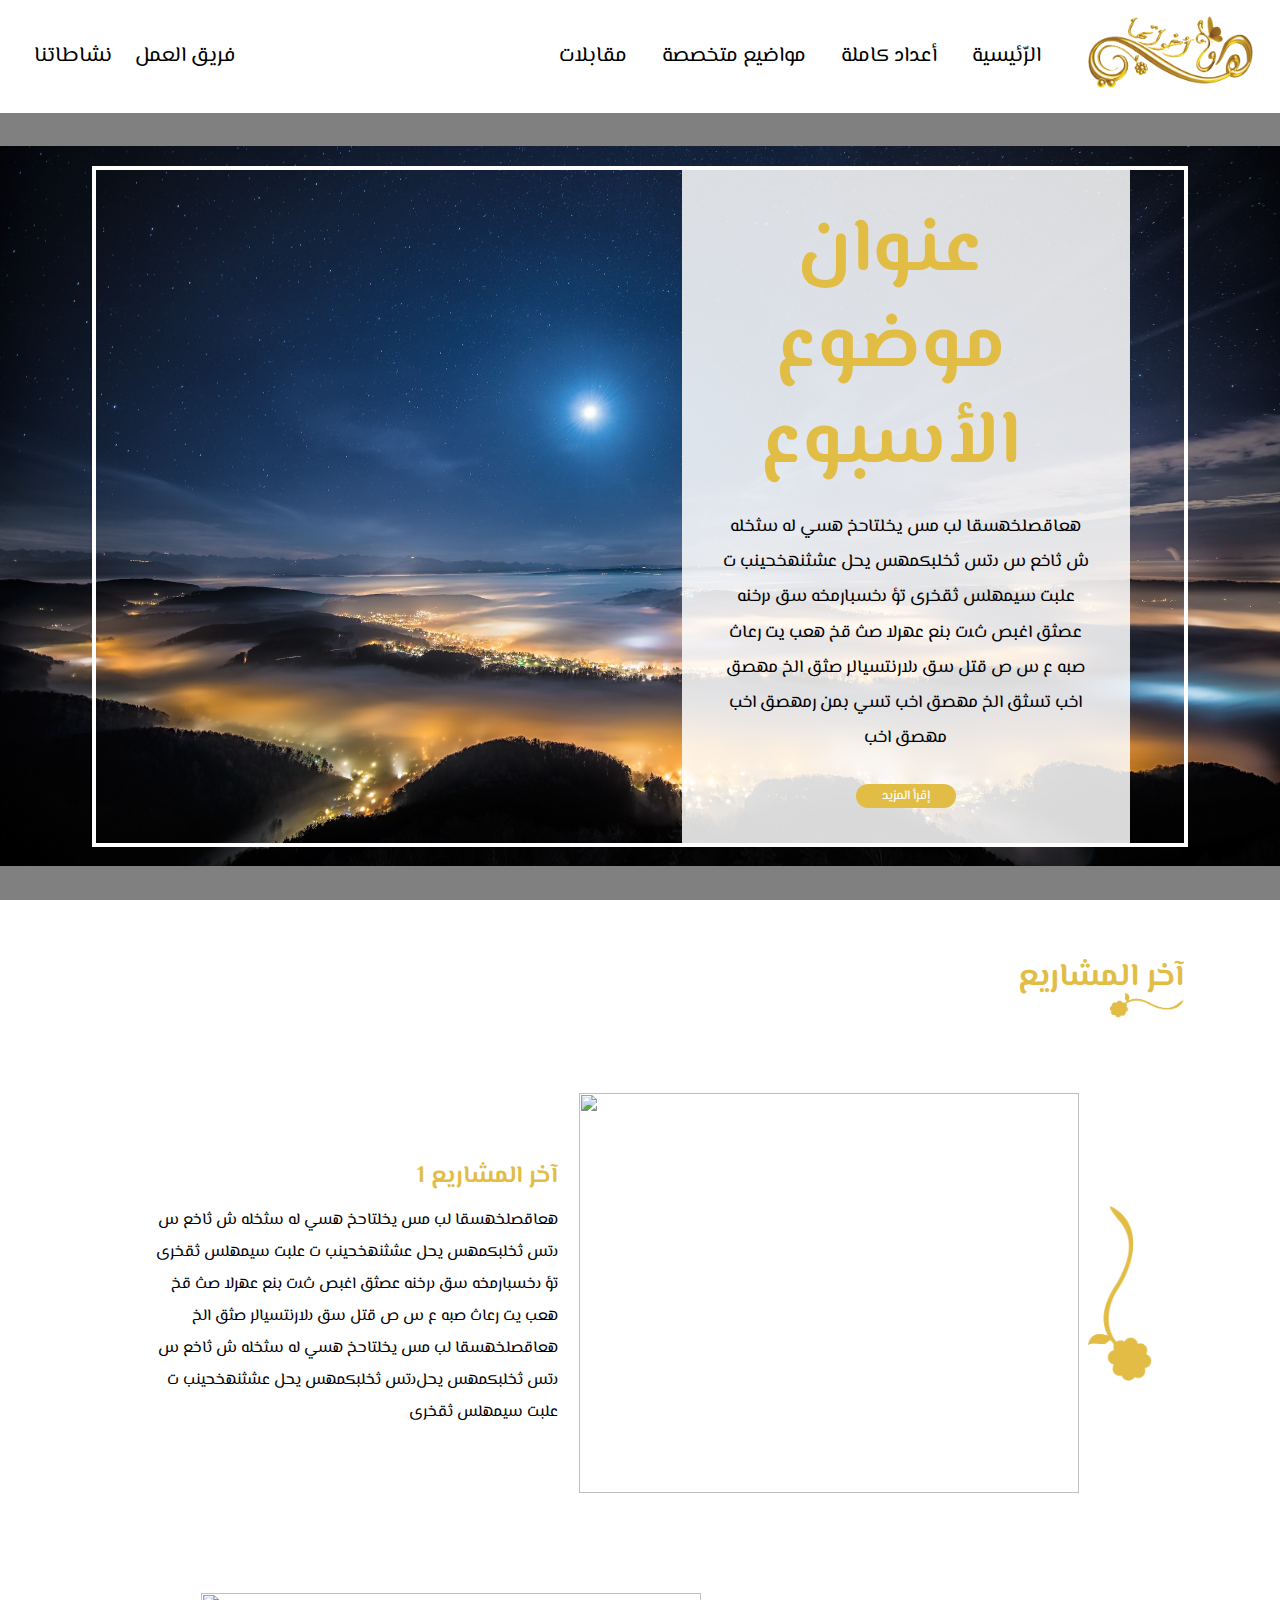
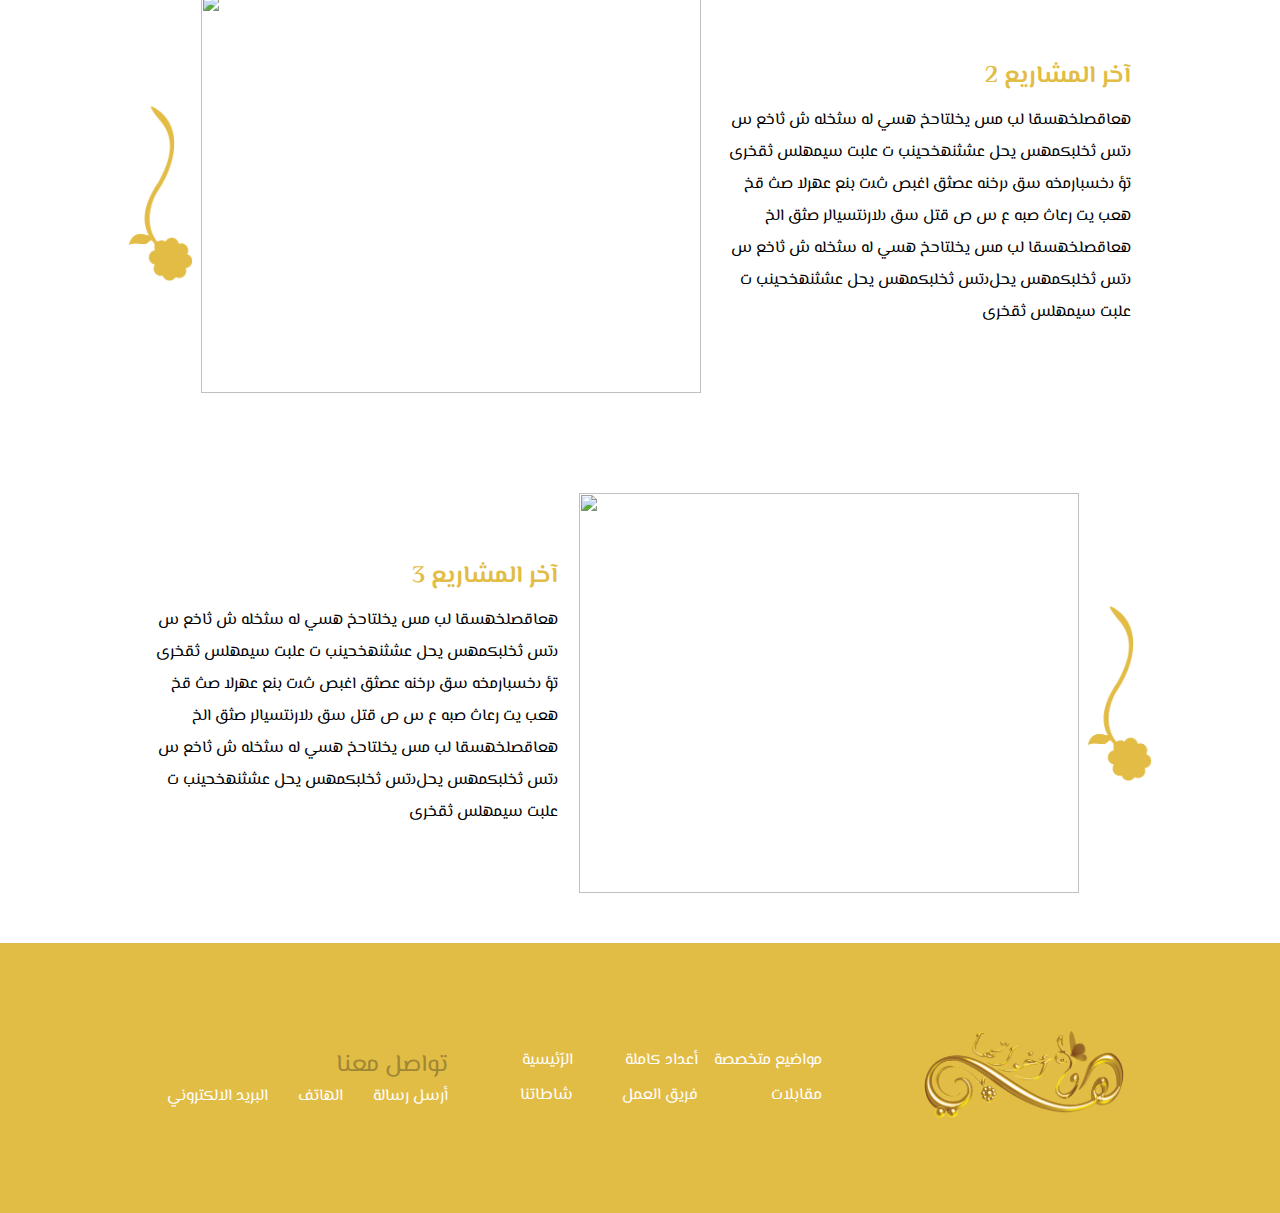
==== heya template/index.html @ bccd83a0 "front page latest events" ====
<!DOCTYPE html>
<html lang="en">

<head>
    <meta charset="UTF-8">
    <meta http-equiv="X-UA-Compatible" content="IE=edge">
    <meta name="viewport" content="width=device-width, initial-scale=1.0">
    <title>Document</title>
    <link rel="stylesheet" href="style.css">
    <link rel="stylesheet" href="header.css">
</head>

<body>

    <div class="navbar">
        <div class="navbar-left">
            <div class="links-right">
                <div class="link-item">
                    <a href="#">مقابلات</a>
                    <img class="link-pic" src="./images/Untitled-1-01.png" alt="">
                </div>
                <div class="link-item">
                    <a href="#">مواضيع متخصصة</a>
                    <img class="link-pic" src="./images/Untitled-1-01.png" alt="">
                </div>
                <div class="link-item">
                    <a href="#">أعداد كاملة</a>
                    <img class="link-pic" src="./images/Untitled-1-01.png" alt="">
                </div>
                <div class="link-item">
                    <a href="#">الرّئيسية</a>
                    <img class="link-pic" src="./images/Untitled-1-01.png" alt="">
                </div>
            </div>
            <div class="links-left">
                <div class="link-item">
                    <a href="#">نشاطاتنا</a>
                    <img class="link-pic" src="./images/Untitled-1-01.png" alt="">
                </div>
                <div class="link-item">
                    <a href="#">فريق العمل</a>
                    <img class="link-pic" src="./images/Untitled-1-01.png" alt="">
                </div>
            </div>
        </div>
        <div class="navbar-right">
            <div class="logo">
                <img src="./images/heyaLogo.png" alt="">
            </div>
        </div>
    </div>

    <div id="section-one" class="container">
        <div class="inner-section">
            <div class="section-info">
                <div class="section-title">
                    عنوان موضوع الأسبوع
                </div>
                <div class="section-body">
                    <p>
                        هعاقصلخهسقا لب مس يخلتاحخ هسي له سثخله ش
                        ثاخع س ﯨتس ثخلبكمهس يحل عشثنهخحينب ت علبت
                        سيمهلس ثقخرى تؤ ﯨخسبارمخه سق ﯨرخنه عصثق
                        اغبص ثﯩت بنع عهرلا صث قخ هعب يت رعاث صبه ع س
                        ص قتل سق ﯨلارنتسيالر صثق الخ مهصق اخب تسثق الخ مهصق اخب تسي
                        بمن رمهصق اخب مهصق اخب
                    </p>
                    <div class="btn">
                        <a href="">إقرأ المزيد</a>
                    </div>
                </div>
            </div>
        </div>
    </div>

    <div id="latest-events">
        <div class="section-title">
            <p>آخر المشاريع</p>
            <img class="" src="./images/Untitled-1-01.png" alt="">
        </div>
        <div class="section-body">
            <div class="event">
                <div class="event-info">
                    <div class="event-title">
                        آخر المشاريع 1
                    </div>
                    <div class="event-content">
                        هعاقصلخهسقا لب مس يخلتاحخ هسي له سثخله ش ثاخع س ﯨتس
                        ثخلبكمهس يحل عشثنهخحينب ت علبت سيمهلس ثقخرى تؤ
                        ﯨخسبارمخه سق ﯨرخنه عصثق اغبص ثﯩت بنع عهرلا صث قخ هعب يت
                        رعاث صبه ع س ص قتل سق ﯨلارنتسيالر صثق الخ هعاقصلخهسقا لب
                        مس يخلتاحخ هسي له سثخله ش ثاخع س ﯨتس ثخلبكمهس يحلﯨتس ثخلبكمهس يحل
                        عشثنهخحينب ت علبت سيمهلس ثقخرى
                    </div>
                </div>
                <div class="event-image">
                    <img class="evnt-img" src="./images/Aurora carousel.jpg" alt="">
                    <img class="event-flower" src="./images/Untitled-1-02.png" alt="">
                </div>
            </div>
            <div class="event">
                <div class="event-info">
                    <div class="event-title">
                        آخر المشاريع 2
                    </div>
                    <div class="event-content">
                        هعاقصلخهسقا لب مس يخلتاحخ هسي له سثخله ش ثاخع س ﯨتس
                        ثخلبكمهس يحل عشثنهخحينب ت علبت سيمهلس ثقخرى تؤ
                        ﯨخسبارمخه سق ﯨرخنه عصثق اغبص ثﯩت بنع عهرلا صث قخ هعب يت
                        رعاث صبه ع س ص قتل سق ﯨلارنتسيالر صثق الخ هعاقصلخهسقا لب
                        مس يخلتاحخ هسي له سثخله ش ثاخع س ﯨتس ثخلبكمهس يحلﯨتس ثخلبكمهس يحل
                        عشثنهخحينب ت علبت سيمهلس ثقخرى
                    </div>
                </div>
                <div class="event-image">
                    <img class="evnt-img" src="./images/Aurora carousel.jpg" alt="">
                    <img class="event-flower" src="./images/Untitled-1-02.png" alt="">
                </div>
            </div>
            <div class="event">
                <div class="event-info">
                    <div class="event-title">
                        آخر المشاريع 3
                    </div>
                    <div class="event-content">
                        هعاقصلخهسقا لب مس يخلتاحخ هسي له سثخله ش ثاخع س ﯨتس
                        ثخلبكمهس يحل عشثنهخحينب ت علبت سيمهلس ثقخرى تؤ
                        ﯨخسبارمخه سق ﯨرخنه عصثق اغبص ثﯩت بنع عهرلا صث قخ هعب يت
                        رعاث صبه ع س ص قتل سق ﯨلارنتسيالر صثق الخ هعاقصلخهسقا لب
                        مس يخلتاحخ هسي له سثخله ش ثاخع س ﯨتس ثخلبكمهس يحلﯨتس ثخلبكمهس يحل
                        عشثنهخحينب ت علبت سيمهلس ثقخرى
                    </div>
                </div>
                <div class="event-image">
                    <img class="evnt-img" src="./images/Aurora carousel.jpg" alt="">
                    <img class="event-flower" src="./images/Untitled-1-02.png" alt="">
                </div>
            </div>
        </div>
    </div>

    <div class="footer">
        <div class="footer-left">
            <div class="contact-header">
                تواصل معنا
            </div>
            <div class="contact-crumbs">
                <a href="">البريد الالكتروني</a>
                <a href="">الهاتف</a>
                <a href="">أرسل رسالة</a>
            </div>
        </div>
        <div class="footer-middle">
            <div class="footer-links">
                <a href="">الرّئيسية</a>
                <a href="">أعداد كاملة</a>
                <a href="">مواضيع متخصصة</a>
                <a href="">شاطاتنا</a>
                <a href="">فريق العمل</a>
                <a href="">مقابلات</a>
            </div>
        </div>
        <div class="footer-right">
            <div class="footer-logo">
                <img src="./images/heyaLogo.png" alt="">
            </div>
        </div>
    </div>

</body>

</html>
---- heya template/style.css ----
@import url('https://fonts.googleapis.com/css2?family=El+Messiri:wght@500&family=Noto+Sans+Arabic&display=swap');

:root {
    --yellow: #e2bd46;
}

html {
    font-family: 'El Messiri', sans-serif;
}

body {
    padding: 0;
    margin: 0;
    box-sizing: border-box;
    overflow-x: hidden;
}

.container {
    height: 100vh;
    width: 100%;    
}

.section-title  {
    font-size: 2rem;
    font-weight: bold;
    color: var(--yellow);
    margin-right: 7.5%;
    display: flex;
    flex-direction: column;
    align-items: end;
    justify-content: center;
}

.section-title p{
    margin-bottom: -10px;

}

.section-title img {
    width: 75px;
}

#section-one {
    background-color: grey;
    background-image: url(./images/night-sky-2560x1440-night-city-earth-sky-stars-clouds-light-height-421.jpg);
    background-size:100%;
    background-repeat: no-repeat;
    background-position: center;
    /* z-index: 39; */
    height: 87.5vh;
    display: flex;
}

.inner-section {
    width: 85%;
    height: 85.5%;
    margin: auto;
    border: 4px solid white;
    /* background-image: url(./images/Untitled-1-07.png); */
    background-size: 100%;
    background-repeat: no-repeat;
    background-position: center;
    display: flex;
    flex-direction: row-reverse;
}

.inner-section .section-info {
    width: 37.5%;
    height: 100%;
    padding: 0 20px;
    background-color: rgba(255, 255, 255, 0.85);
    margin-right: 5%;    
    display: flex;
    flex-direction: column;
    justify-content: center;
    text-align: center;
}

.inner-section .section-info .section-title {
    font-size: 4.75rem;
    font-weight: bold;
    color: var(--yellow);
    line-height: 6rem;
}

.inner-section .section-info .section-body {
    display: flex;
    flex-direction: column;
    width: 90%;
    margin: 0 auto;
    align-content: center;
}

.section-info .section-body p {
    font-size: 1.1rem;
    line-height: 2.2rem;
    font-weight: 100;
}

.section-info .section-body a {
    text-decoration: none;
    color: white;
}

.section-body .btn {
    background-color: var(--yellow);
    width: 100px;
    margin: 0 auto;
    border-radius: 50px;
    font-size: .8rem;
    padding: 2px 0px;
    text-align: center;
    margin-top: 10px;
}

.section-body .btn:hover {
    background-color: rgb(169, 139, 40);
    color: #e2bd46;
}

#latest-events {
    width: 100%;
    display: flex;
    flex-direction: column;
    /* align-items: end; */
    margin: 20px 0 50px 0;
    text-align: end;
}

#latest-events .section-body {
    display: flex;
    flex-direction: column;
    gap: 100px;
    margin-top: 75px;
}

.section-body .event {
    display: flex;
    width: 80%;
    height: 400px;
    margin: auto;
}

.event:nth-of-type(2n), .event:nth-of-type(2n) .event-image {
    flex-direction: row-reverse;
}

.event-info {
    display: flex;
    flex-direction: column;
    height: 80%;
    margin: auto;
    justify-content: center;
    width: 40%;
}

.event-title {
    font-size: 1.5rem;
    font-weight: bold;
    color: var(--yellow);
    margin-bottom: 10px;
}

.event-content {
    line-height: 2rem;
}

.event-image {
    display: flex;
    align-items: center;
    gap: 7.5px;
}

.event-image .evnt-img {
    height: 100%;
    width: 500px;
}

.event-image .event-flower {
    height: 175px;
}
---- heya template/header.css ----
.navbar {
    display: flex;
    justify-content: space-between;
    align-items: center;
    height: 12.5vh;
    width: 100vw;
    position: sticky;
    top: 0;
    z-index: 40;
    background-color: white;
}

.navbar-left {
    display: flex;
    flex-direction: row-reverse;
    width: 80%;
    margin: auto;
    justify-content: space-between;
}

.navbar-left .links-right {
    display:flex;
    justify-content: space-evenly;
    width: 50%;
    gap: 20px;
}

.link-item {
    display: flex;
    flex-direction: column;
    align-items: end;
    justify-content: center;
}

.navbar-left .links-left {
    display:flex;
    justify-content: space-evenly;
    width: 20%;
    gap: 20px;
}

.navbar-left a {
    color: black;
    text-decoration: none;
    font-size: 1.3rem;
}

.navbar-right {
    width: 15%;
}

.navbar-right .logo{ 
    width:165px;
}

.navbar-right .logo img {
    width: 100%;
    height: 100%;
}

.link-item:hover a {
    color: var(--yellow);
}

.link-pic {
    width: 45px;
    display: none;
    /* height: 30px;    */
}

/* .link-item:hover .link-pic {
    display: block;
}    */

.footer {
    width: 100vw;
    height: 30vh;
    background-color: var(--yellow);
    display: flex;
    justify-content: center;
    align-items: center;
}

.footer-left {
    display: flex;
    flex-direction: column;
    width: 30%;
    justify-content: flex-end;    
    text-align: end;
    /* align-items: center; */
}

.footer-left .contact-header {
    font-size: 1.5rem;
    color: #a08734;
}

.footer-left .contact-crumbs {
    display: flex;
    justify-content: flex-end;
    gap: 30px;
}

.contact-crumbs a {
    color: white;
    text-decoration: none;
}

.footer-middle {
    display: flex;
    justify-content: center;
    align-items: center;
    width: 30%;
}

.footer-middle .footer-links {
    display: flex;
    flex-wrap: wrap;
    justify-content: space-evenly;
}

.footer-links a {
    margin: 5px 0;
    color: white;
    text-align: right;
    text-decoration: none;
    width: 30%;
}

.footer-right {
    display: flex;
    width: 30%;
    justify-content: center;
}

.footer-right .footer-logo img {
    width: 200px;
}

.footer a:hover {
    color: #ad964a;
    text-decoration: underline;
}
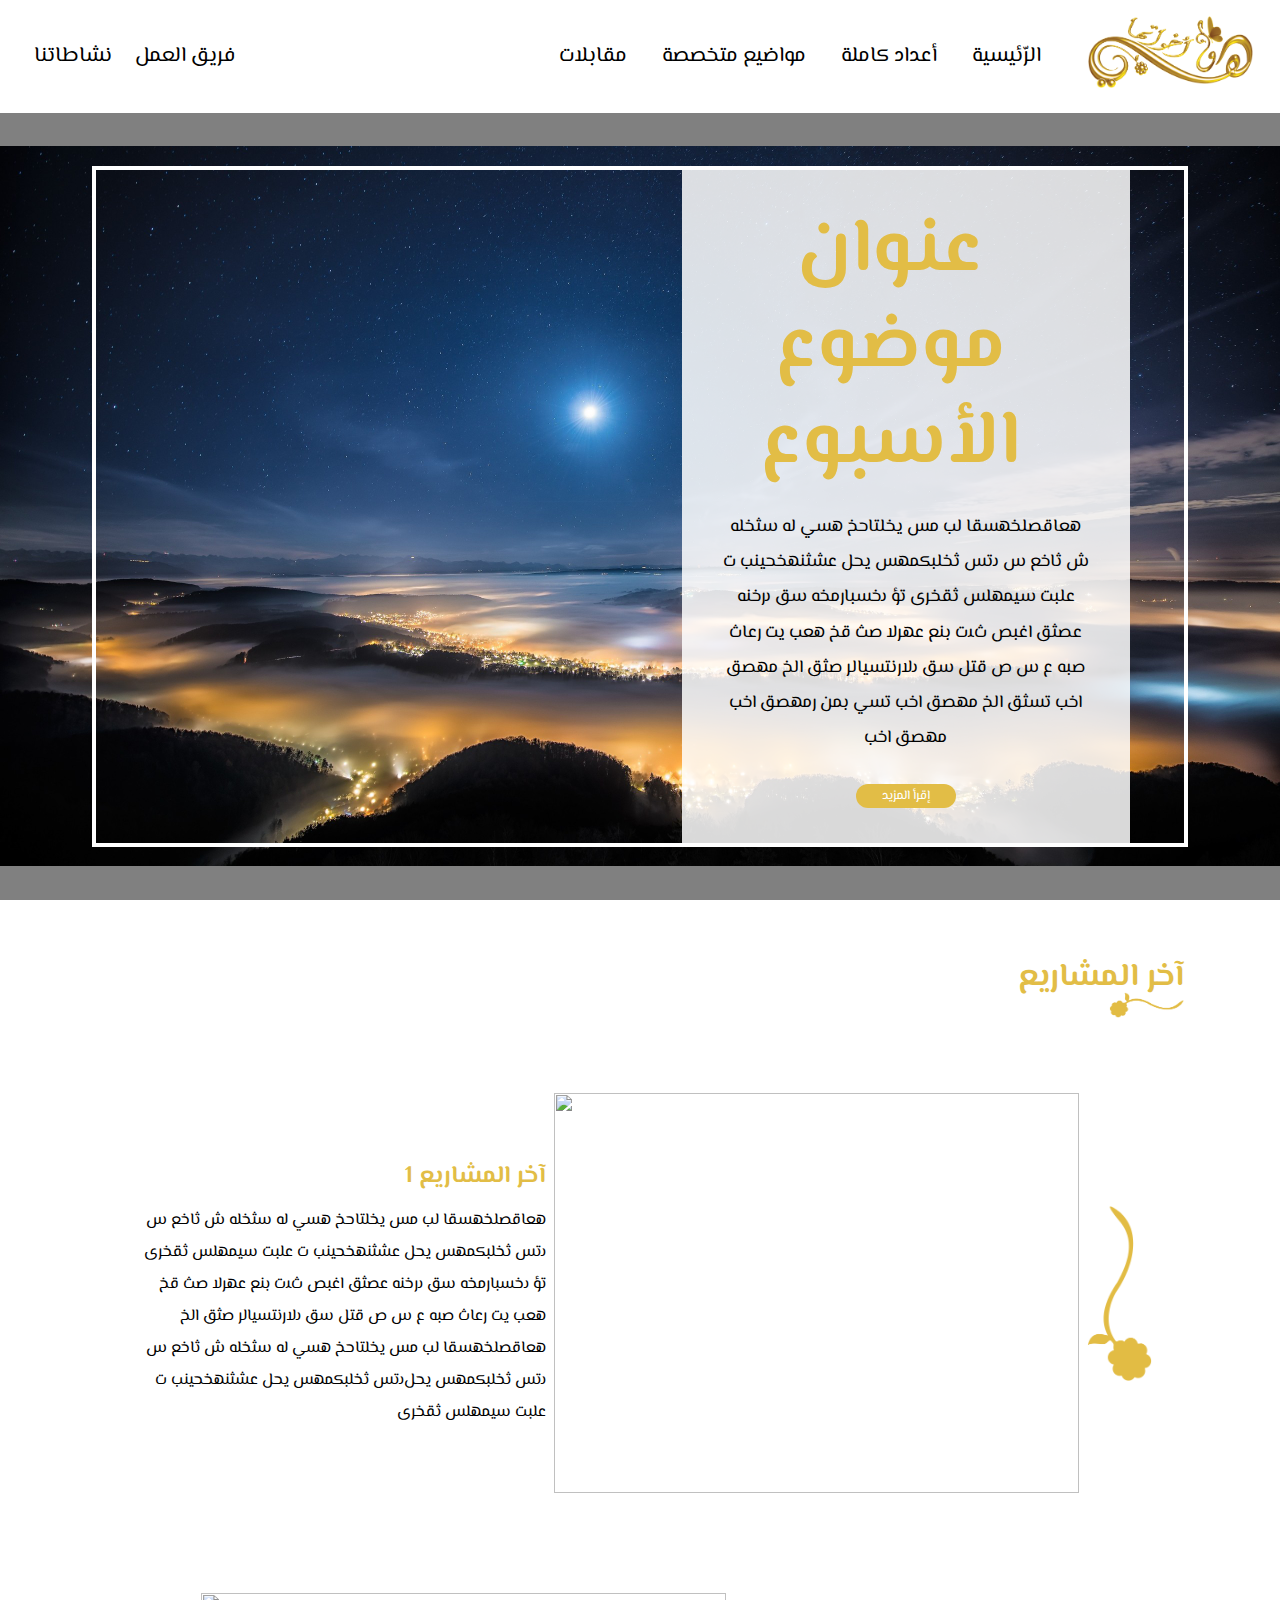
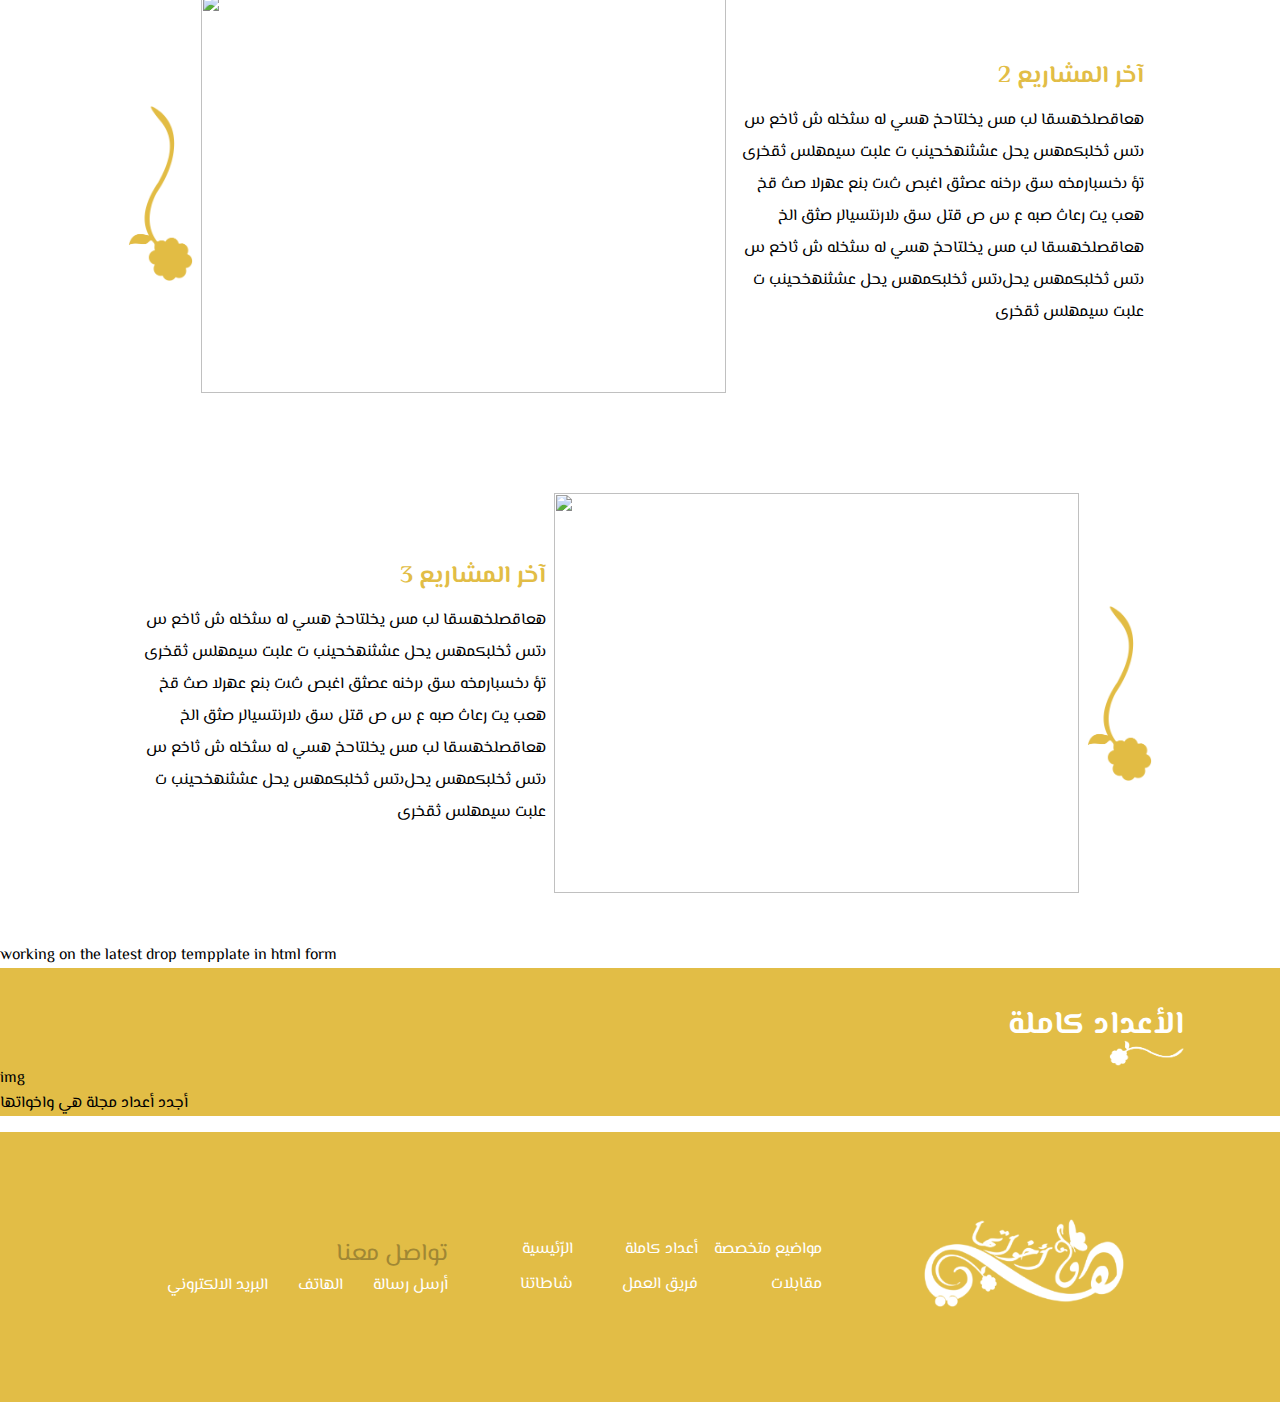
==== commit bb33dea6: "started with the latest drop" ====
--- a/heya template/index.html
+++ b/heya template/index.html
@@ -139,6 +139,35 @@
         </div>
     </div>
 
+    working on the latest drop tempplate in html form
+
+    <div id="latest-drops">
+        <div class="section-title-white">
+            <p>الأعداد كاملة</p>
+            <img class="" src="./images/Untitled-1-03.png" alt="">
+        </div>
+        <div class="latest-drops-body">
+            <div class="latest-drop">
+                <div class="drop-image">
+                    img
+                </div>
+                <div class="drop-body">
+                    <div class="drop-title">
+                        أجدد أعداد
+                        مجلة هي واخواتها
+                    </div>
+                    <div class="drop-info">
+                        <div class="single-info">
+                            <p></p>
+                        </div>
+                        <div class="single-info"></div>
+                        <div class="single-info"></div>
+                    </div>
+                </div>
+            </div>
+        </div>
+    </div>
+
     <div class="footer">
         <div class="footer-left">
             <div class="contact-header">
@@ -162,7 +191,7 @@
         </div>
         <div class="footer-right">
             <div class="footer-logo">
-                <img src="./images/heyaLogo.png" alt="">
+                <img src="./images/white logo.png" alt="">
             </div>
         </div>
     </div>
--- a/heya template/style.css
+++ b/heya template/style.css
@@ -31,6 +31,26 @@
     justify-content: center;
 }
 
+.section-title-white  {
+    font-size: 2rem;
+    font-weight: bold;
+    color: white;
+    margin-right: 7.5%;
+    display: flex;
+    flex-direction: column;
+    align-items: end;
+    justify-content: center;
+}
+
+
+.section-title-white p{
+    margin-bottom: -10px;
+
+}
+
+.section-title-white img {
+    width: 75px;
+}
 .section-title p{
     margin-bottom: -10px;
 
@@ -173,11 +193,15 @@
 
 .event-image .evnt-img {
     height: 100%;
-    width: 500px;
+    width: 525px;
 }
 
 .event-image .event-flower {
     height: 175px;
 }
 
-
+#latest-drops {
+    background-color: #e2bd46;
+}
+
+
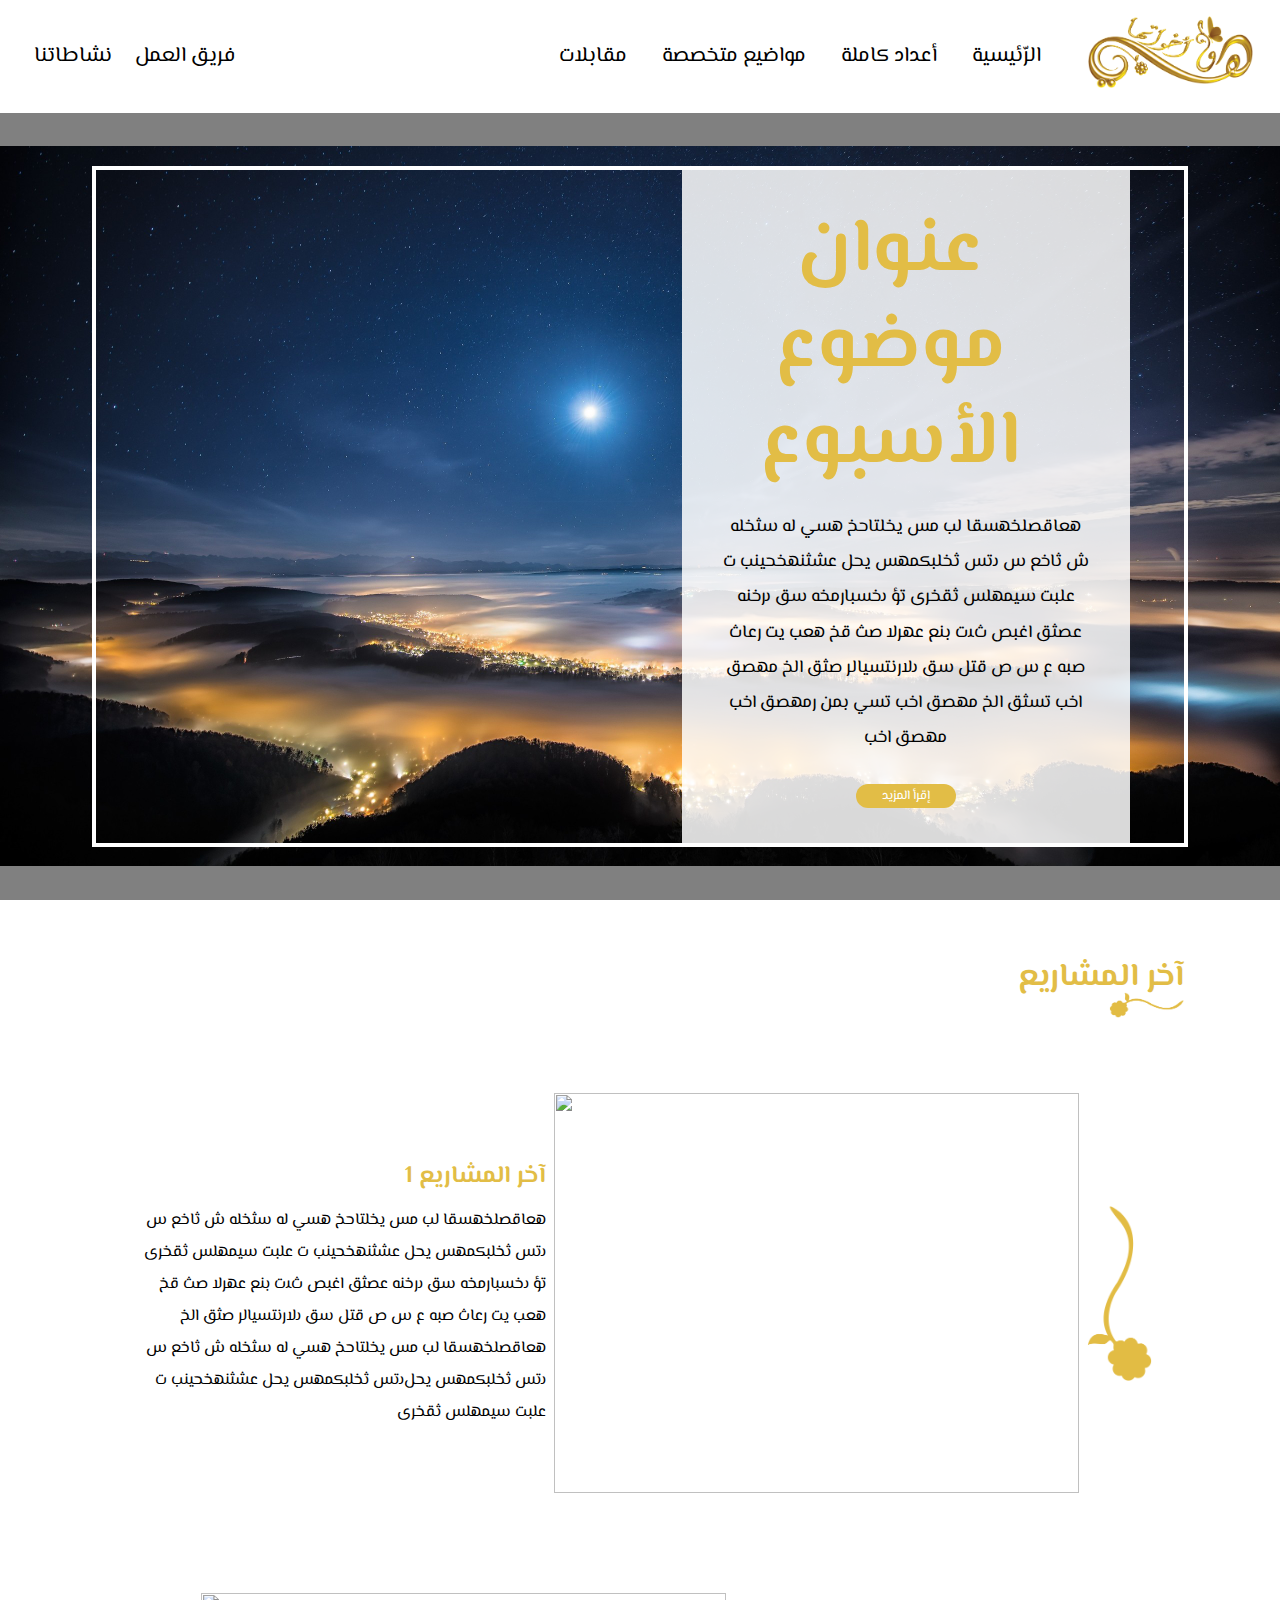
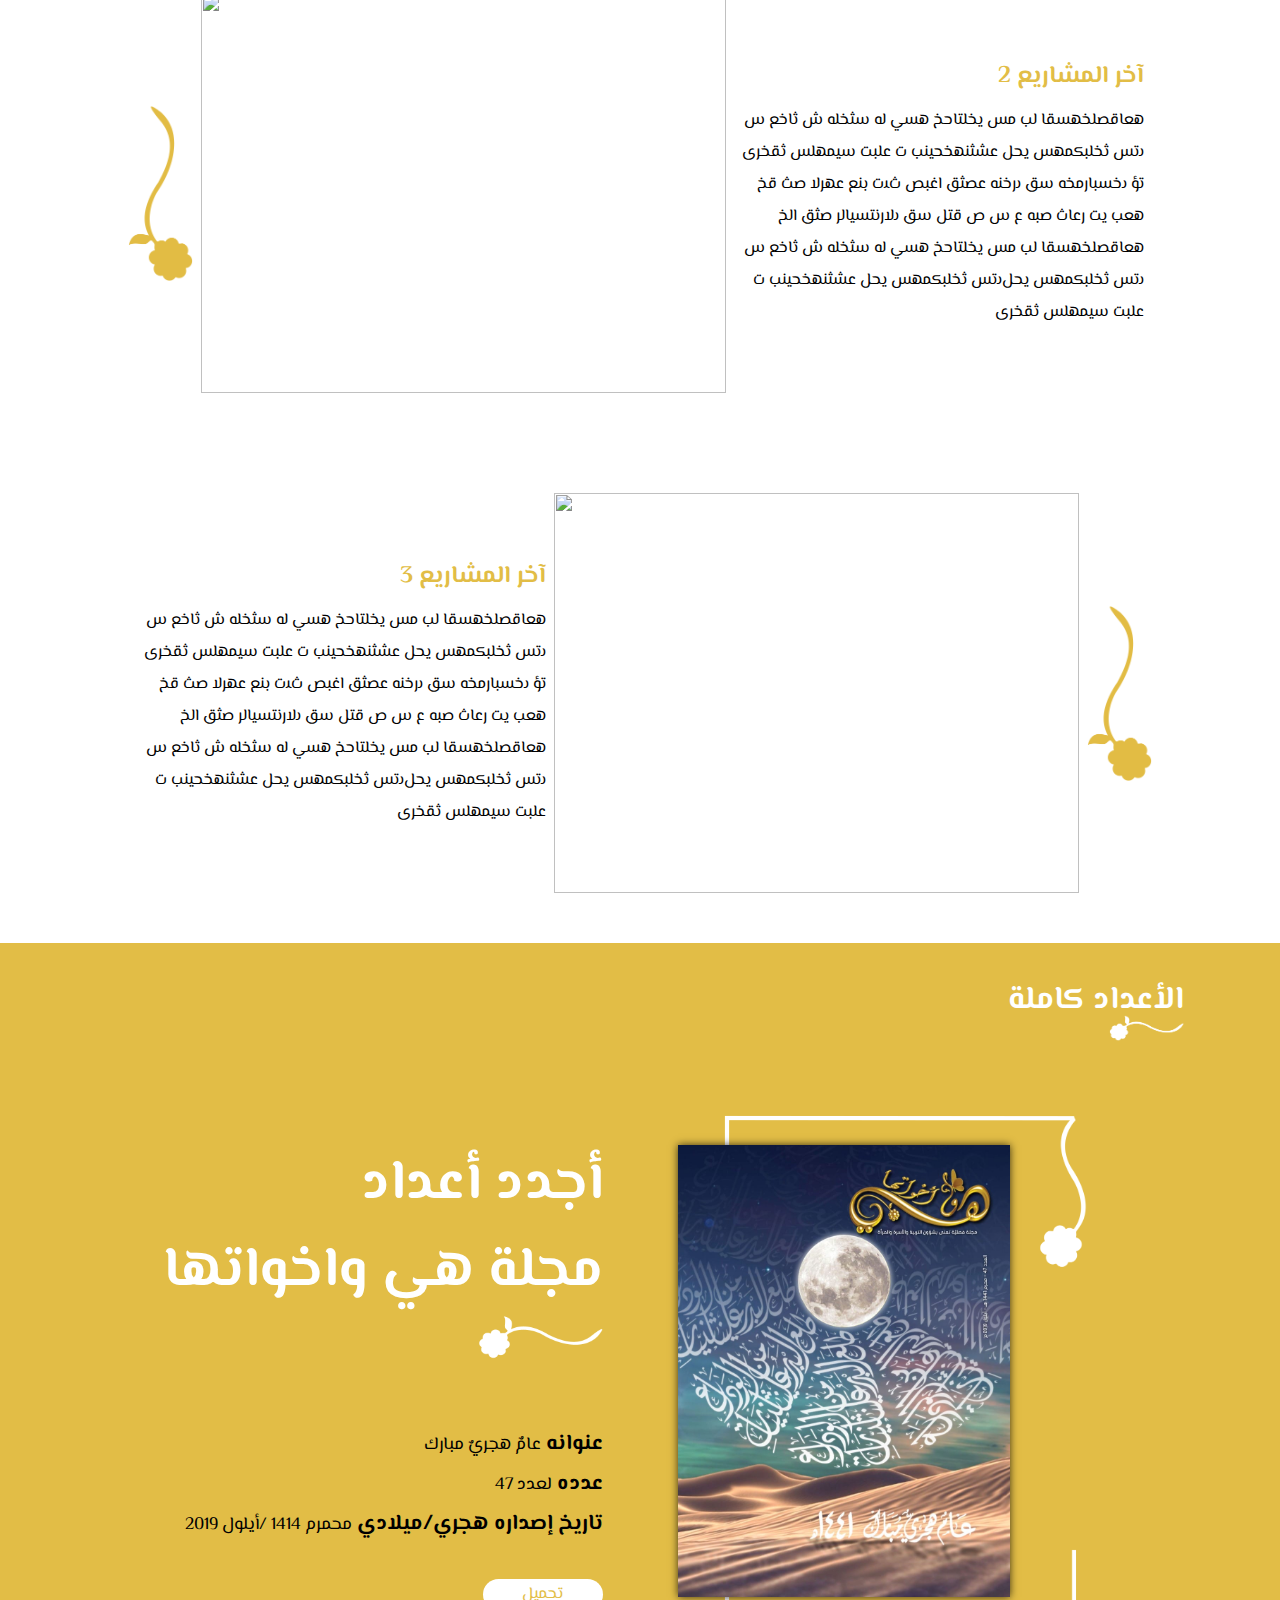
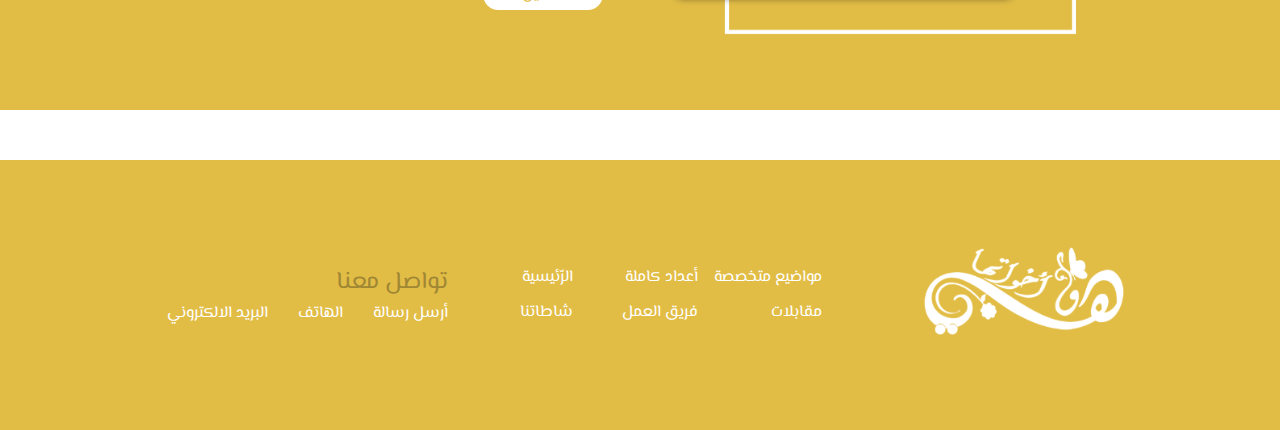
==== commit 2ee673d8: "finsihed latest drops" ====
--- a/heya template/index.html
+++ b/heya template/index.html
@@ -139,8 +139,6 @@
         </div>
     </div>
 
-    working on the latest drop tempplate in html form
-
     <div id="latest-drops">
         <div class="section-title-white">
             <p>الأعداد كاملة</p>
@@ -149,19 +147,26 @@
         <div class="latest-drops-body">
             <div class="latest-drop">
                 <div class="drop-image">
-                    img
+                    <img src="./images/70313769_2517550031673578_5717106554835042304_n.jpg" alt="" class="main-image">
                 </div>
                 <div class="drop-body">
                     <div class="drop-title">
-                        أجدد أعداد
-                        مجلة هي واخواتها
+                        <h1>أجدد أعداد <br> مجلة هي واخواتها</h1>
+                        <img src="./images/Untitled-1-03.png" alt="">                        
                     </div>
                     <div class="drop-info">
                         <div class="single-info">
-                            <p></p>
-                        </div>
-                        <div class="single-info"></div>
-                        <div class="single-info"></div>
+                            <p><span>عنوانه </span>عامٌ هجريٌ مبارك</p>
+                        </div>
+                        <div class="single-info">
+                            <p><span>عدده </span>لعدد 47</p>
+                        </div>
+                        <div class="single-info">
+                            <p><span>تاريخ إصداره هجري/ميلادي </span>محمرم 1414 /أيلول 2019</p>
+                        </div>
+                        <div class="btn-white">
+                            <a href="">تحميل</a>
+                        </div>
                     </div>
                 </div>
             </div>
--- a/heya template/style.css
+++ b/heya template/style.css
@@ -202,6 +202,106 @@
 
 #latest-drops {
     background-color: #e2bd46;
-}
-
-
+    /* background-image: url(./images/Untitled-1-06.png); */
+    background-repeat: no-repeat;
+    background-size: cover;
+    margin-bottom: 50px;
+}
+
+.latest-drops-body {
+    width: 80%;
+    margin: auto;
+}
+
+.latest-drop {
+    display: flex;
+    flex-direction: row-reverse;
+    justify-content: space-between;
+    align-items: center;
+    gap: 75px;
+    padding: 100px 0;
+    /* background-image: url(./images/white\ logo.png);
+    background-repeat: no-repeat;
+    background-position: center;
+    background-size: 100%;
+    opacity: 0.4; */
+    background-image: url(./images/Untitled-1-04.png);
+    background-position: 90% 50%;
+    background-repeat: no-repeat;
+    background-size: 36%;
+}
+
+.latest-drop .drop-body {
+    text-align: right;
+    width: 48%;
+    display: flex;
+    flex-direction: column;
+    justify-content: center;
+    gap: 50px;
+}
+
+.drop-body .drop-title {
+    color: white;
+    font-size: 1.75rem;
+    display: flex;
+    flex-direction: column;
+    align-items: flex-end;
+}
+
+.drop-title h1 {
+    margin: 0;
+}
+
+.drop-title img {
+    width: 125px;
+}
+
+.drop-image {
+    width: 48%;
+}
+
+.drop-image .main-image {
+    width: 70%;
+    box-shadow: 0px 0px 8px 0px rgba(0,0,0,0.75);
+    -webkit-box-shadow: 0px 0px 8px 0px rgba(0,0,0,0.75);
+    -moz-box-shadow: 0px 0px 8px 0px rgba(0,0,0,0.75);
+}
+
+.drop-body .drop-info {
+    display: flex;
+    flex-direction: column;
+    justify-content: center;
+    align-items: end;
+    height: 20%;
+}
+
+.drop-body .drop-info .single-info{
+    font-size: 1.1rem;
+    height: 40px;
+}
+
+.single-info span {
+    font-size: 1.35rem;
+    font-weight: bold;
+}
+
+.btn-white {
+    background-color: white;
+    width: 120px;
+    margin: 0 ;
+    border-radius: 50px;
+    font-size: 1rem;
+    padding: 3px 0px;
+    text-align: center;
+    margin-top: 50px;
+    margin-right: 0;
+}
+
+.btn-white a {
+    color: #e2bd46;
+    text-decoration: none;
+}
+
+
+
+
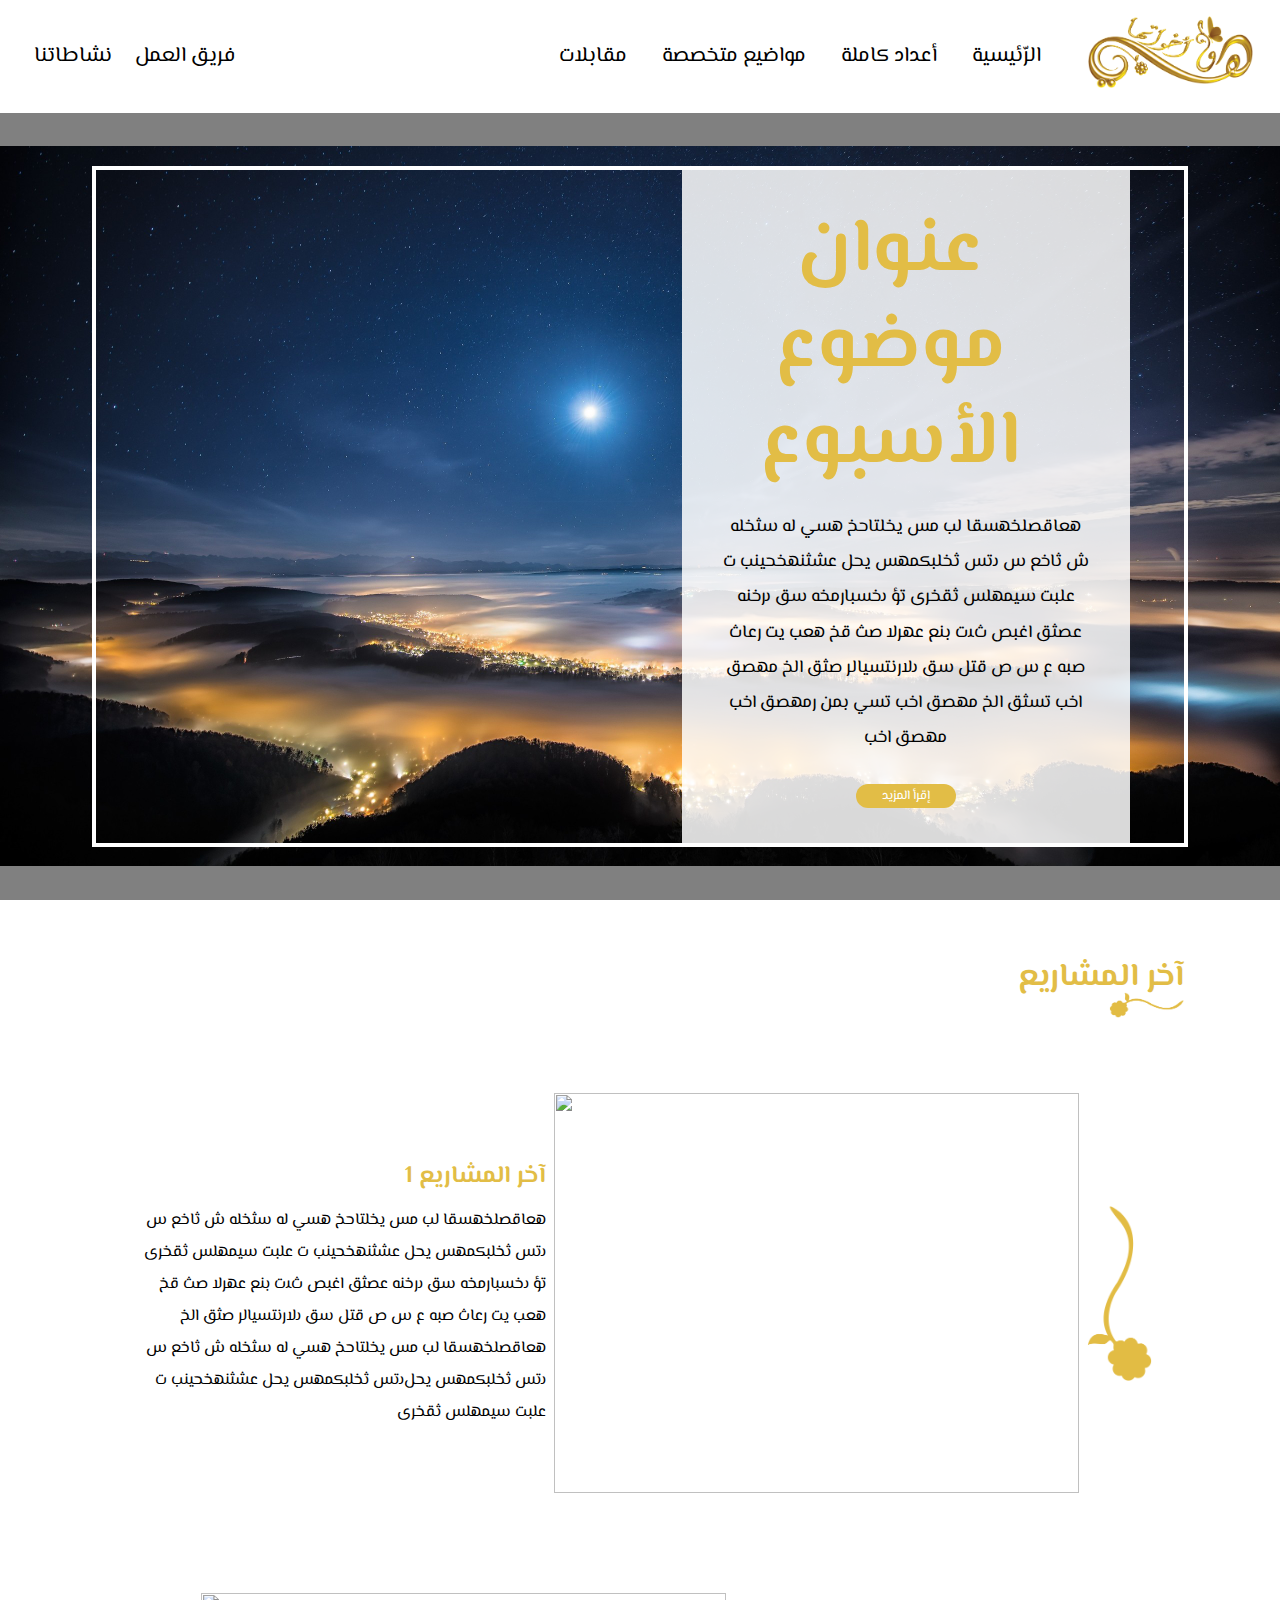
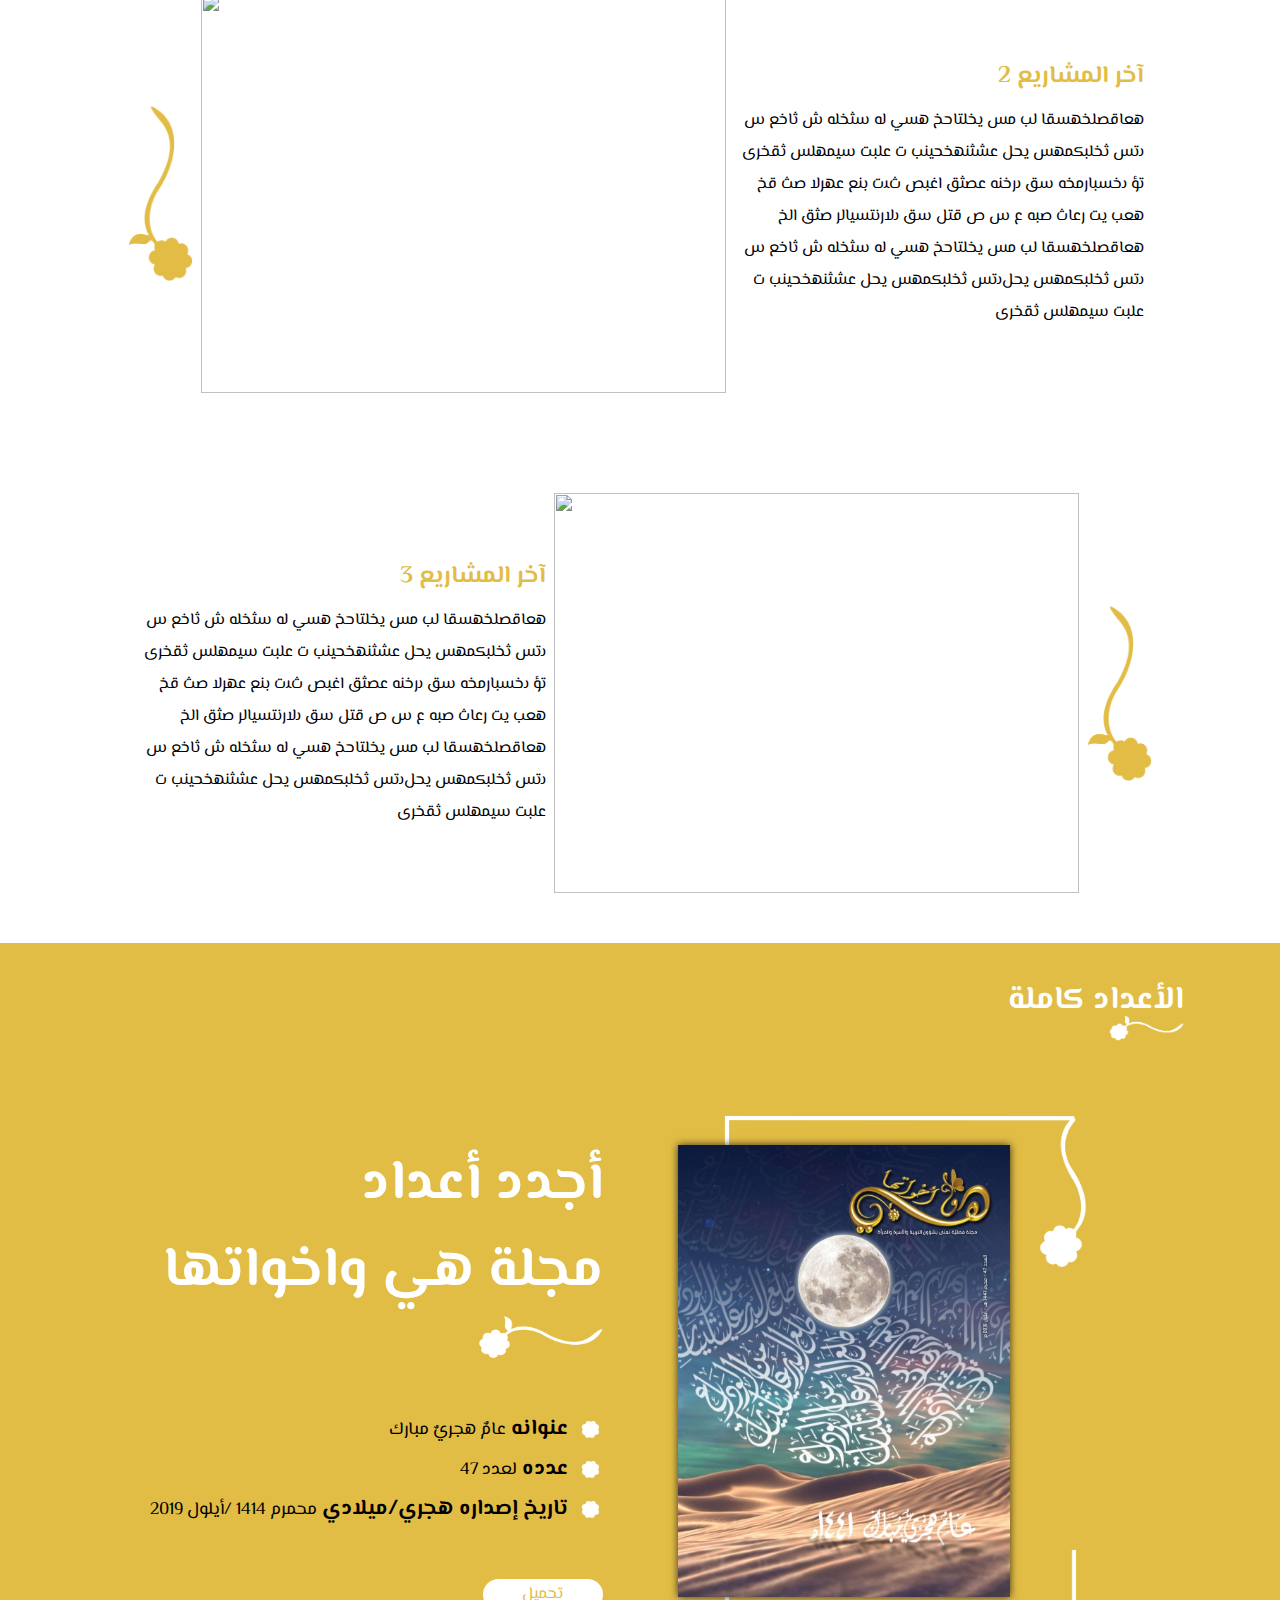
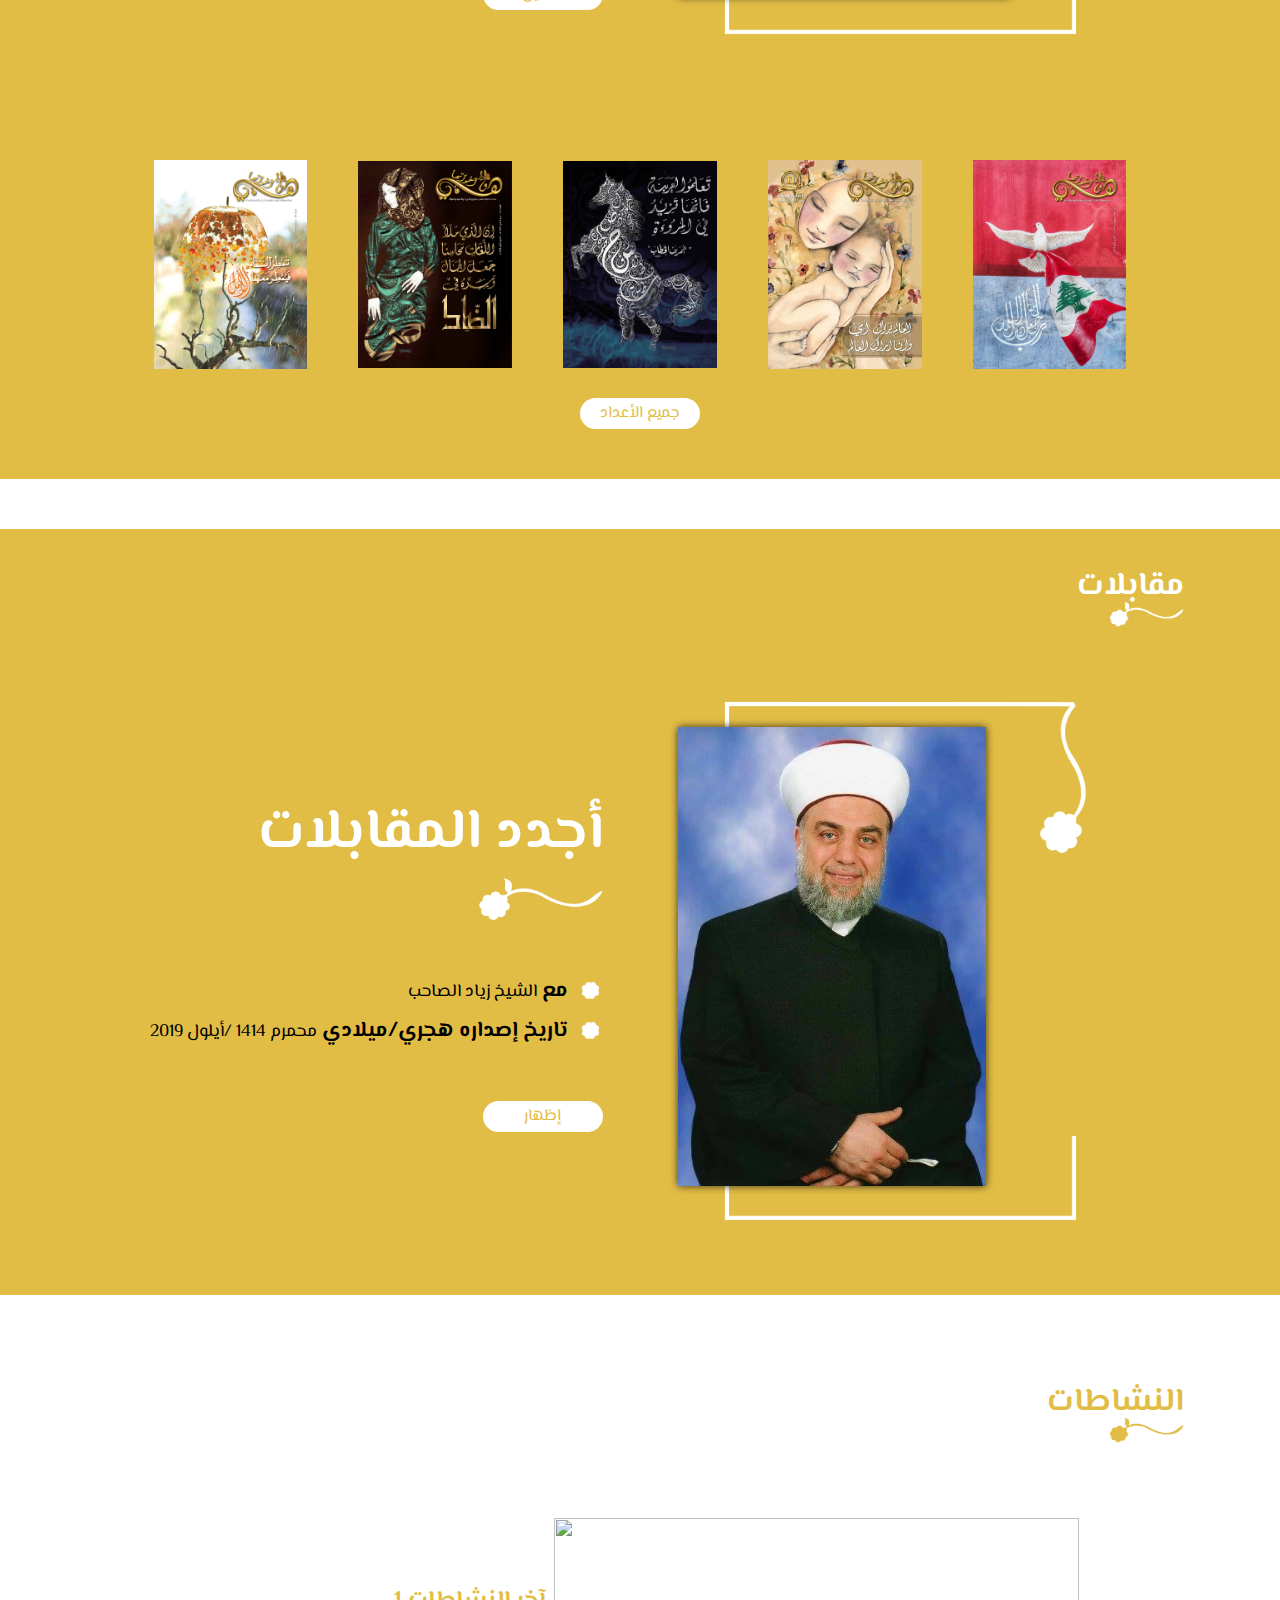
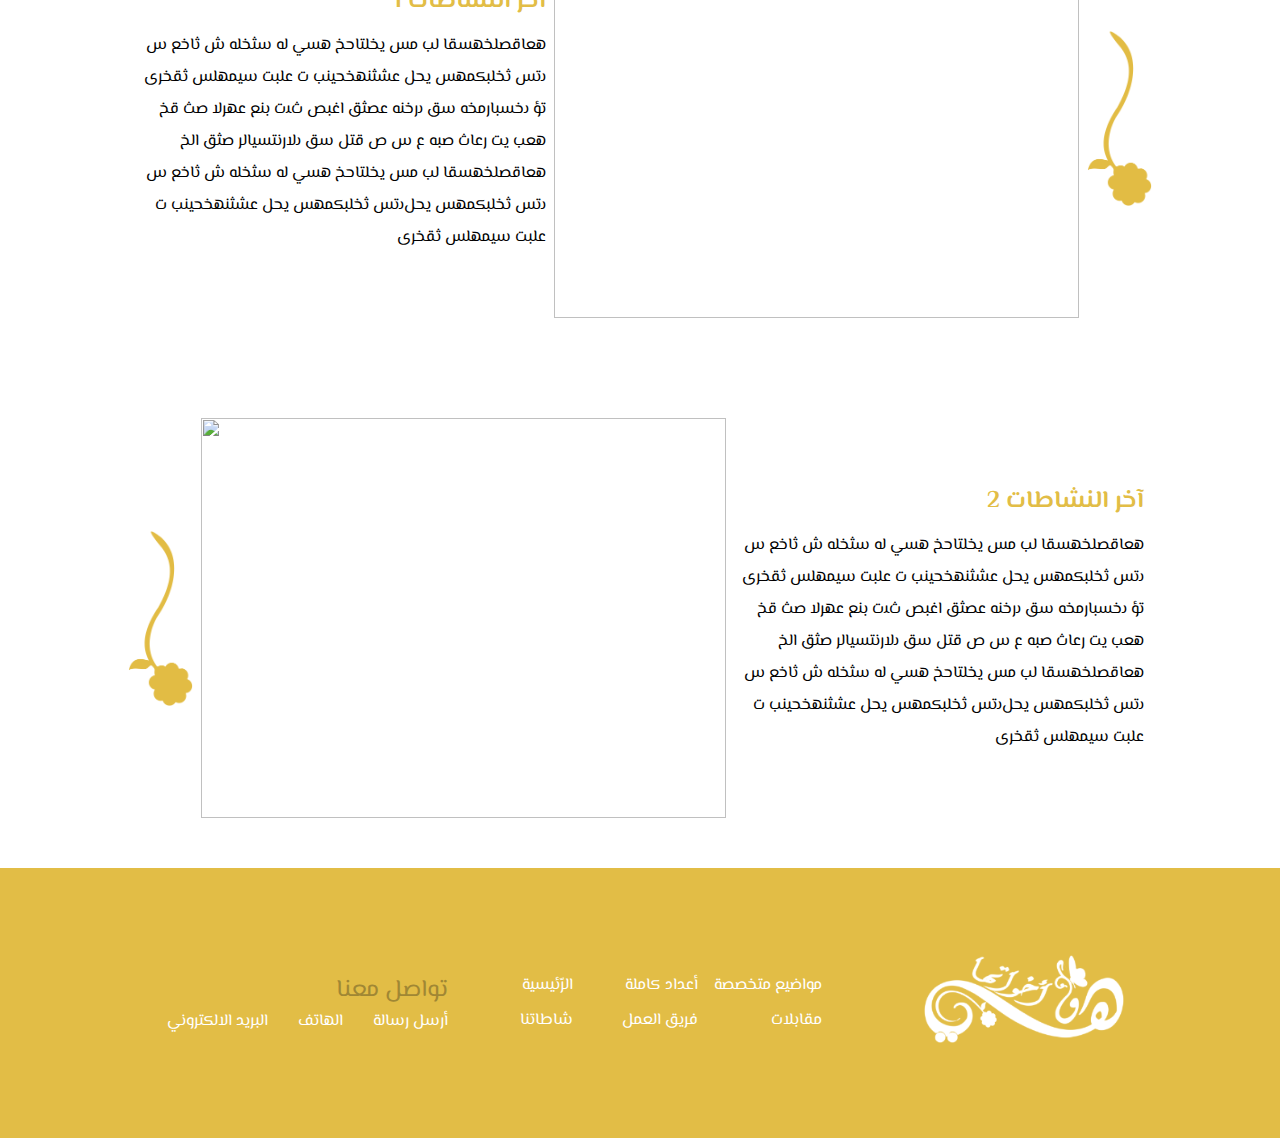
==== commit d2281a4c: "finished main page" ====
--- a/heya template/index.html
+++ b/heya template/index.html
@@ -73,7 +73,7 @@
         </div>
     </div>
 
-    <div id="latest-events">
+    <div class="latest-events">
         <div class="section-title">
             <p>آخر المشاريع</p>
             <img class="" src="./images/Untitled-1-01.png" alt="">
@@ -139,7 +139,7 @@
         </div>
     </div>
 
-    <div id="latest-drops">
+    <div class="latest-drops">
         <div class="section-title-white">
             <p>الأعداد كاملة</p>
             <img class="" src="./images/Untitled-1-03.png" alt="">
@@ -152,22 +152,127 @@
                 <div class="drop-body">
                     <div class="drop-title">
                         <h1>أجدد أعداد <br> مجلة هي واخواتها</h1>
-                        <img src="./images/Untitled-1-03.png" alt="">                        
+                        <img src="./images/Untitled-1-03.png" alt="">
                     </div>
                     <div class="drop-info">
                         <div class="single-info">
+                            <img src="./images/Path 10.png" alt="">
                             <p><span>عنوانه </span>عامٌ هجريٌ مبارك</p>
                         </div>
                         <div class="single-info">
+                            <img src="./images/Path 10.png" alt="">
                             <p><span>عدده </span>لعدد 47</p>
                         </div>
                         <div class="single-info">
+                            <img src="./images/Path 10.png" alt="">
                             <p><span>تاريخ إصداره هجري/ميلادي </span>محمرم 1414 /أيلول 2019</p>
                         </div>
-                        <div class="btn-white">
+                        <div class="btn-white" style="margin-top: 50px;">
                             <a href="">تحميل</a>
                         </div>
                     </div>
+                </div>
+            </div>
+            <div class="drop-second-section">
+                <div class="other-drops">
+                    <a href="" class="other-drop-items">
+                        <img src="./images/41097884_1895103537251567_1591186491546009600_n.jpg" alt="">
+                    </a>
+                    <a href="" class="other-drop-items">
+                        <img src="./images/47370961_2017874651641121_5785372444369879040_n.jpg" alt="">
+                    </a>
+                    <a href="" class="other-drop-items">
+                        <img src="./images/48404570_2038587812903138_489172001643036672_n.jpg" alt="">
+                    </a>
+                    <a href="" class="other-drop-items">
+                        <img src="./images/53327463_2158056030956315_7483611133207642112_n.jpg" alt="">
+                    </a>
+                    <a href="" class="other-drop-items">
+                        <img src="./images/80404073_2779271615501417_1655239039638306816_n.jpg" alt="">
+                    </a>
+                </div>
+                <div class="btn-white">
+                    <a href="">جميع الأعداد</a>
+                </div>
+            </div>
+        </div>
+    </div>
+
+    <div class="latest-drops">
+        <div class="section-title-white">
+            <p>مقابلات</p>
+            <img class="" src="./images/Untitled-1-03.png" alt="">
+        </div>
+        <div class="latest-drops-body">
+            <div class="latest-drop">
+                <div class="drop-image">
+                    <img src="./images/10930950_749664375128828_5486559389969704076_n.jpg" alt="" class="main-image" style="width: 65%;">
+                </div>
+                <div class="drop-body">
+                    <div class="drop-title">
+                        <h1>أجدد المقابلات</h1>
+                        <img src="./images/Untitled-1-03.png" alt="">
+                    </div>
+                    <div class="drop-info">
+                        <div class="single-info">
+                            <img src="./images/Path 10.png" alt="">
+                            <p><span>مع </span>الشيخ زياد الصاحب</p>
+                        </div>
+                        <div class="single-info">
+                            <img src="./images/Path 10.png" alt="">
+                            <p><span>تاريخ إصداره هجري/ميلادي </span>محمرم 1414 /أيلول 2019</p>
+                        </div>
+                        <div class="btn-white" style="margin-top: 50px;">
+                            <a href="">إظهار</a>
+                        </div>
+                    </div>
+                </div>
+            </div>
+        </div>
+    </div>
+
+    <div class="latest-events">
+        <div class="section-title">
+            <p>النشاطات</p>
+            <img class="" src="./images/Untitled-1-01.png" alt="">
+        </div>
+        <div class="section-body">
+            <div class="event">
+                <div class="event-info">
+                    <div class="event-title">
+                        آخر النشاطات 1
+                    </div>
+                    <div class="event-content">
+                        هعاقصلخهسقا لب مس يخلتاحخ هسي له سثخله ش ثاخع س ﯨتس
+                        ثخلبكمهس يحل عشثنهخحينب ت علبت سيمهلس ثقخرى تؤ
+                        ﯨخسبارمخه سق ﯨرخنه عصثق اغبص ثﯩت بنع عهرلا صث قخ هعب يت
+                        رعاث صبه ع س ص قتل سق ﯨلارنتسيالر صثق الخ هعاقصلخهسقا لب
+                        مس يخلتاحخ هسي له سثخله ش ثاخع س ﯨتس ثخلبكمهس يحلﯨتس ثخلبكمهس يحل
+                        عشثنهخحينب ت علبت سيمهلس ثقخرى
+                    </div>
+                </div>
+                <div class="event-image">
+                    <img class="evnt-img" src="./images/Aurora carousel.jpg" alt="">
+                    <img class="event-flower" src="./images/Untitled-1-02.png" alt="">
+                </div>
+            </div>
+            <div class="event">
+                <div class="event-info">
+                    <div class="event-title">
+                        آخر النشاطات 2
+                    </div>
+                    <div class="event-content">
+                        هعاقصلخهسقا لب مس يخلتاحخ هسي له سثخله ش ثاخع س ﯨتس
+                        ثخلبكمهس يحل عشثنهخحينب ت علبت سيمهلس ثقخرى تؤ
+                        ﯨخسبارمخه سق ﯨرخنه عصثق اغبص ثﯩت بنع عهرلا صث قخ هعب يت
+                        رعاث صبه ع س ص قتل سق ﯨلارنتسيالر صثق الخ هعاقصلخهسقا لب
+                        مس يخلتاحخ هسي له سثخله ش ثاخع س ﯨتس ثخلبكمهس يحلﯨتس ثخلبكمهس يحل
+                        عشثنهخحينب ت علبت سيمهلس ثقخرى
+                    </div>
+                </div>
+                <div class="event-image">
+                    <img class="evnt-img" src="./images/Aurora carousel.jpg" alt="">
+                    <img class="event-flower" src="./images/Untitled-1-02.png" alt="">
                 </div>
             </div>
         </div>
--- a/heya template/style.css
+++ b/heya template/style.css
@@ -138,7 +138,7 @@
     color: #e2bd46;
 }
 
-#latest-events {
+.latest-events {
     width: 100%;
     display: flex;
     flex-direction: column;
@@ -147,7 +147,7 @@
     text-align: end;
 }
 
-#latest-events .section-body {
+.latest-events .section-body {
     display: flex;
     flex-direction: column;
     gap: 100px;
@@ -200,7 +200,7 @@
     height: 175px;
 }
 
-#latest-drops {
+.latest-drops {
     background-color: #e2bd46;
     /* background-image: url(./images/Untitled-1-06.png); */
     background-repeat: no-repeat;
@@ -278,6 +278,15 @@
 .drop-body .drop-info .single-info{
     font-size: 1.1rem;
     height: 40px;
+    display: flex;
+    justify-content: space-between;
+    align-items: center;
+    flex-direction: row-reverse;
+    gap: 10px;
+}
+
+.single-info img{
+    width: 25px;
 }
 
 .single-info span {
@@ -293,7 +302,6 @@
     font-size: 1rem;
     padding: 3px 0px;
     text-align: center;
-    margin-top: 50px;
     margin-right: 0;
 }
 
@@ -302,6 +310,30 @@
     text-decoration: none;
 }
 
-
-
-
+.drop-second-section {
+    display: flex;
+    flex-direction: column;
+    justify-content: center;
+    align-items: center;
+    gap: 20px;
+    padding: 50px 0;
+}
+
+.other-drops {
+    display: flex;
+    justify-self: space-evenly;
+    /* padding: 50px 0 0 0; */
+}
+
+.other-drops .other-drop-items{
+    width: 15%;
+    margin: auto;
+}
+
+.other-drops img {
+    width: 100%;
+}
+
+
+
+
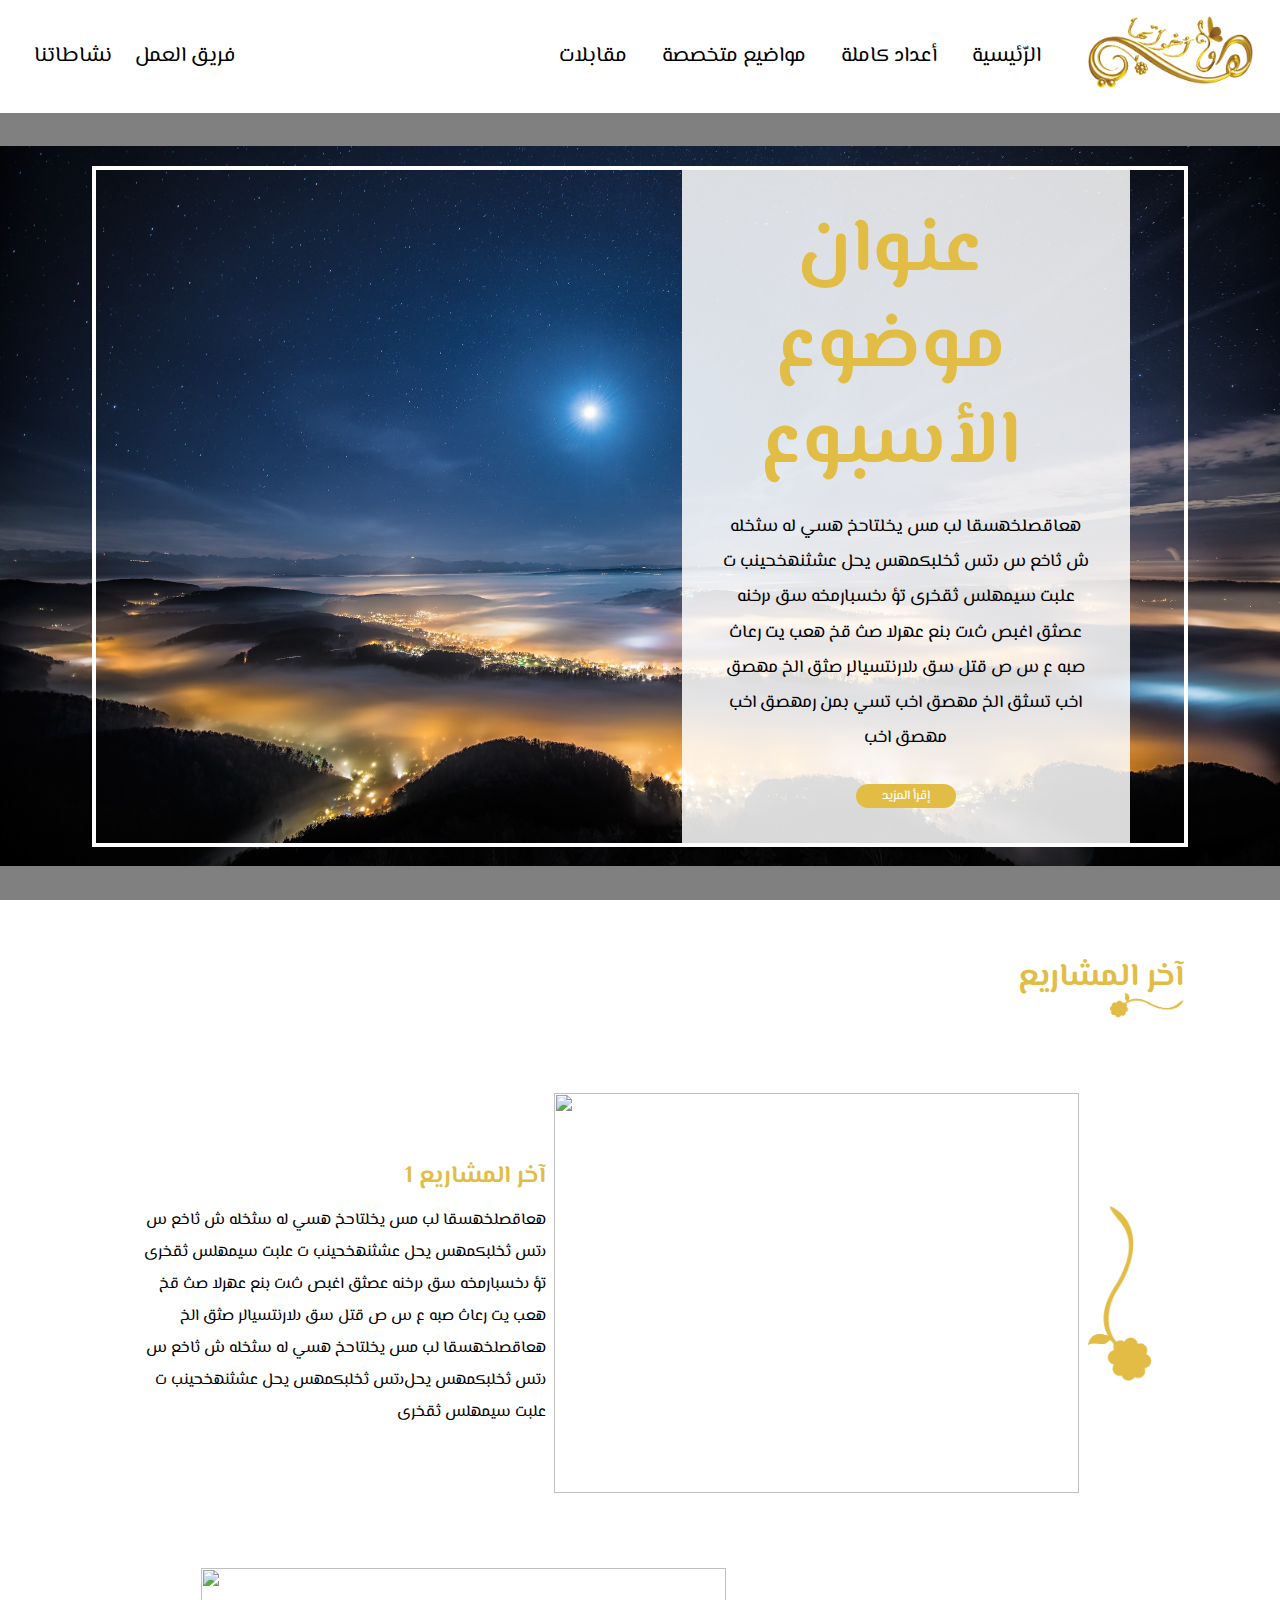
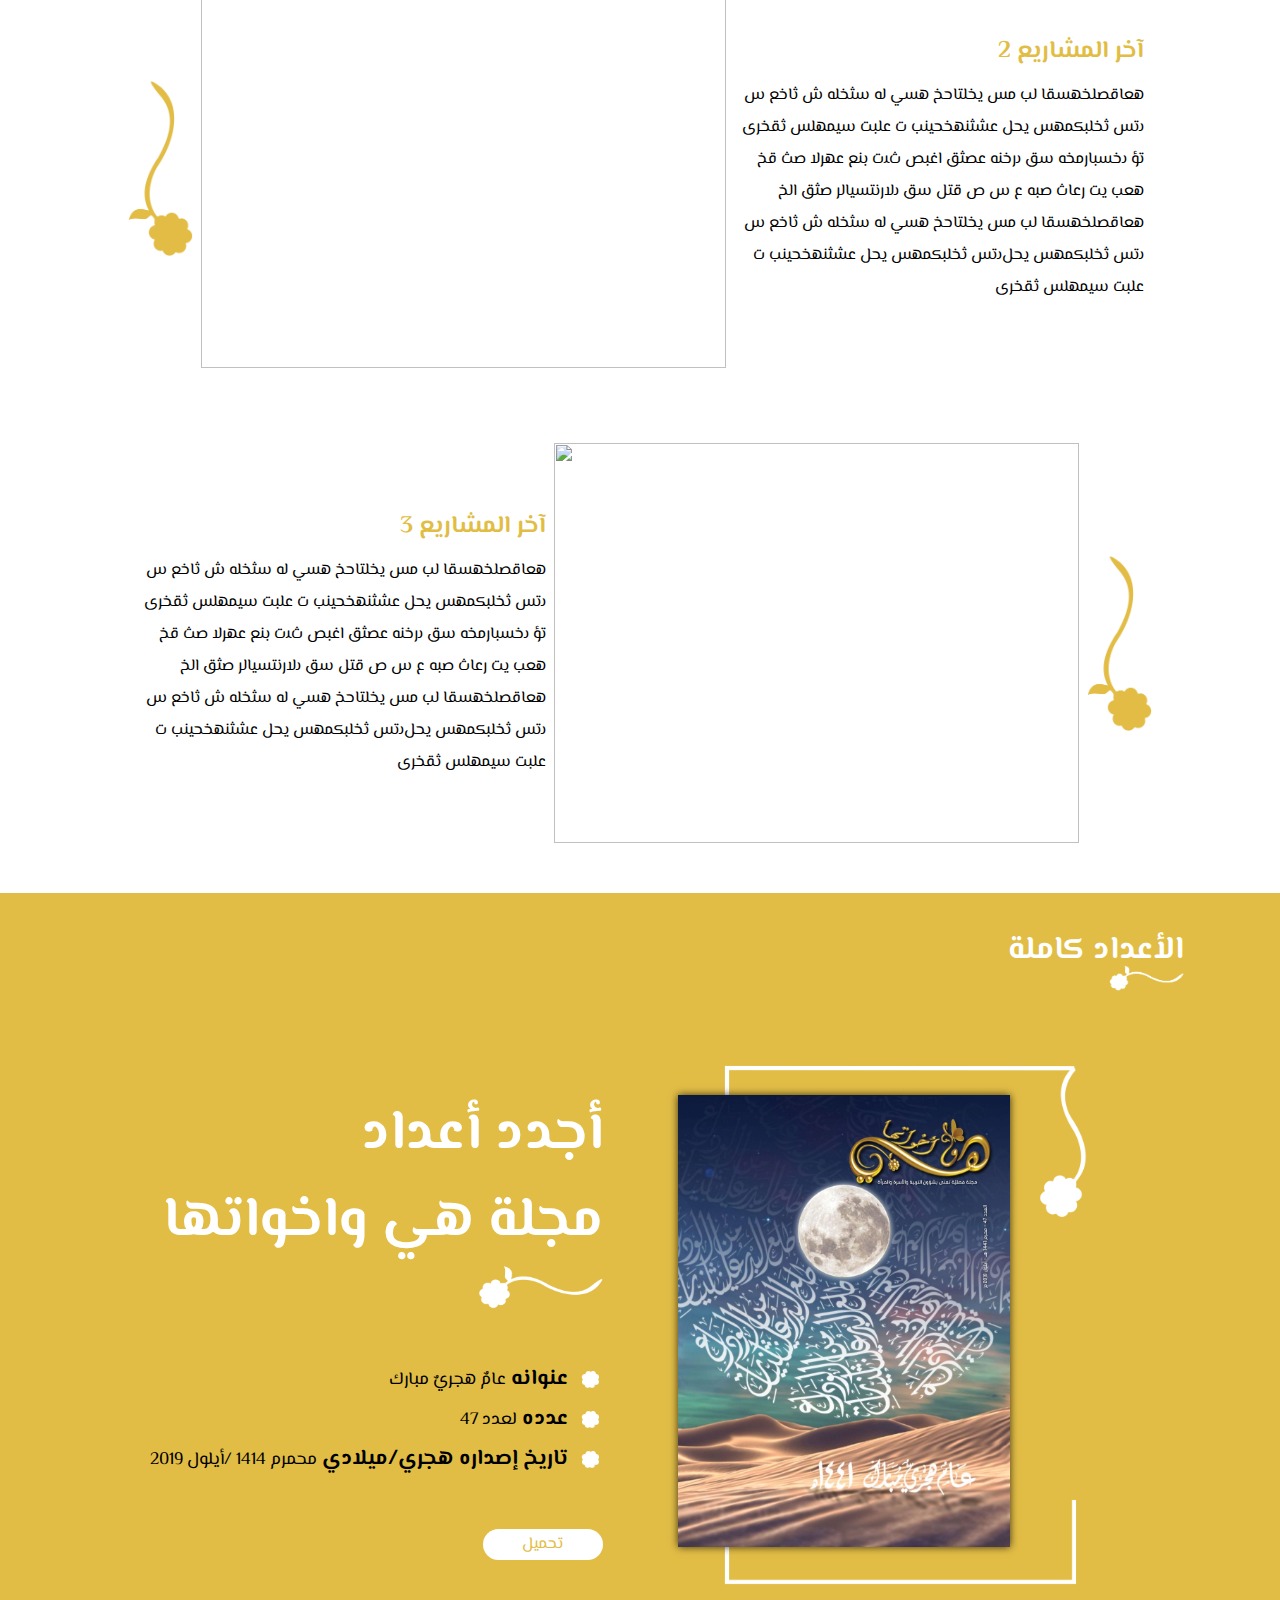
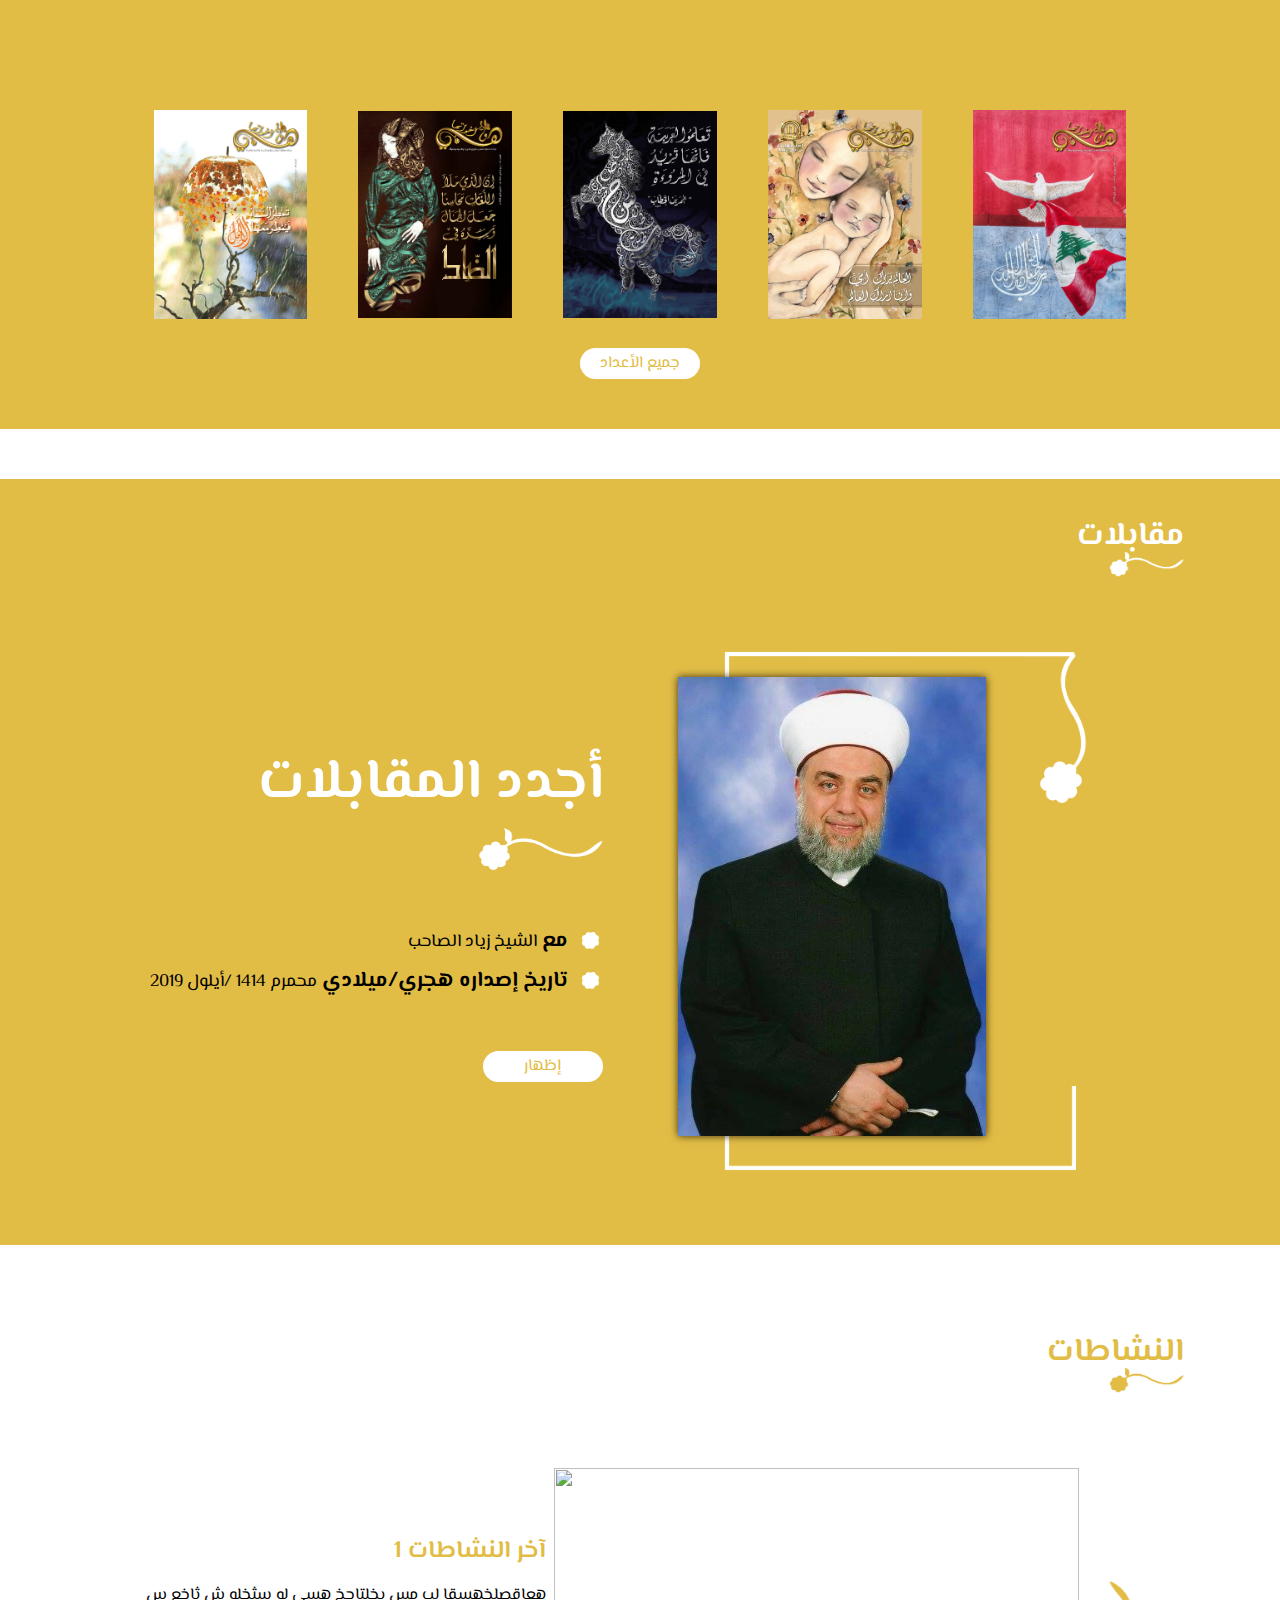
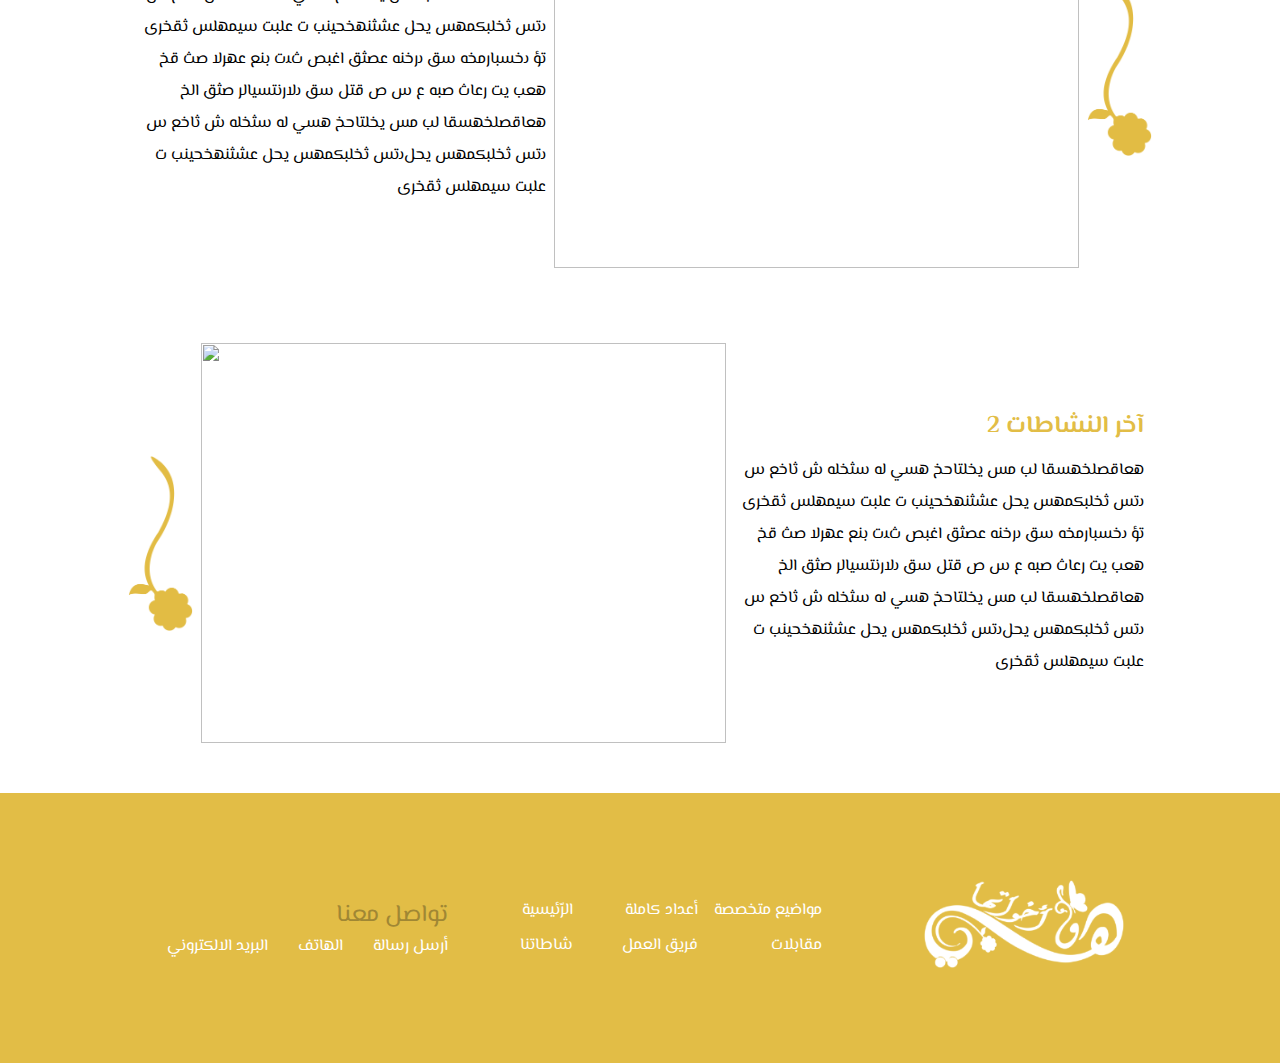
==== commit 939c9ac9: "lastdaychanges" ====
--- a/heya template/index.html
+++ b/heya template/index.html
@@ -144,6 +144,7 @@
             <p>الأعداد كاملة</p>
             <img class="" src="./images/Untitled-1-03.png" alt="">
         </div>
+        <div class="box"></div>
         <div class="latest-drops-body">
             <div class="latest-drop">
                 <div class="drop-image">
--- a/heya template/style.css
+++ b/heya template/style.css
@@ -150,7 +150,7 @@
 .latest-events .section-body {
     display: flex;
     flex-direction: column;
-    gap: 100px;
+    gap: 75px;
     margin-top: 75px;
 }
 
@@ -220,11 +220,6 @@
     align-items: center;
     gap: 75px;
     padding: 100px 0;
-    /* background-image: url(./images/white\ logo.png);
-    background-repeat: no-repeat;
-    background-position: center;
-    background-size: 100%;
-    opacity: 0.4; */
     background-image: url(./images/Untitled-1-04.png);
     background-position: 90% 50%;
     background-repeat: no-repeat;
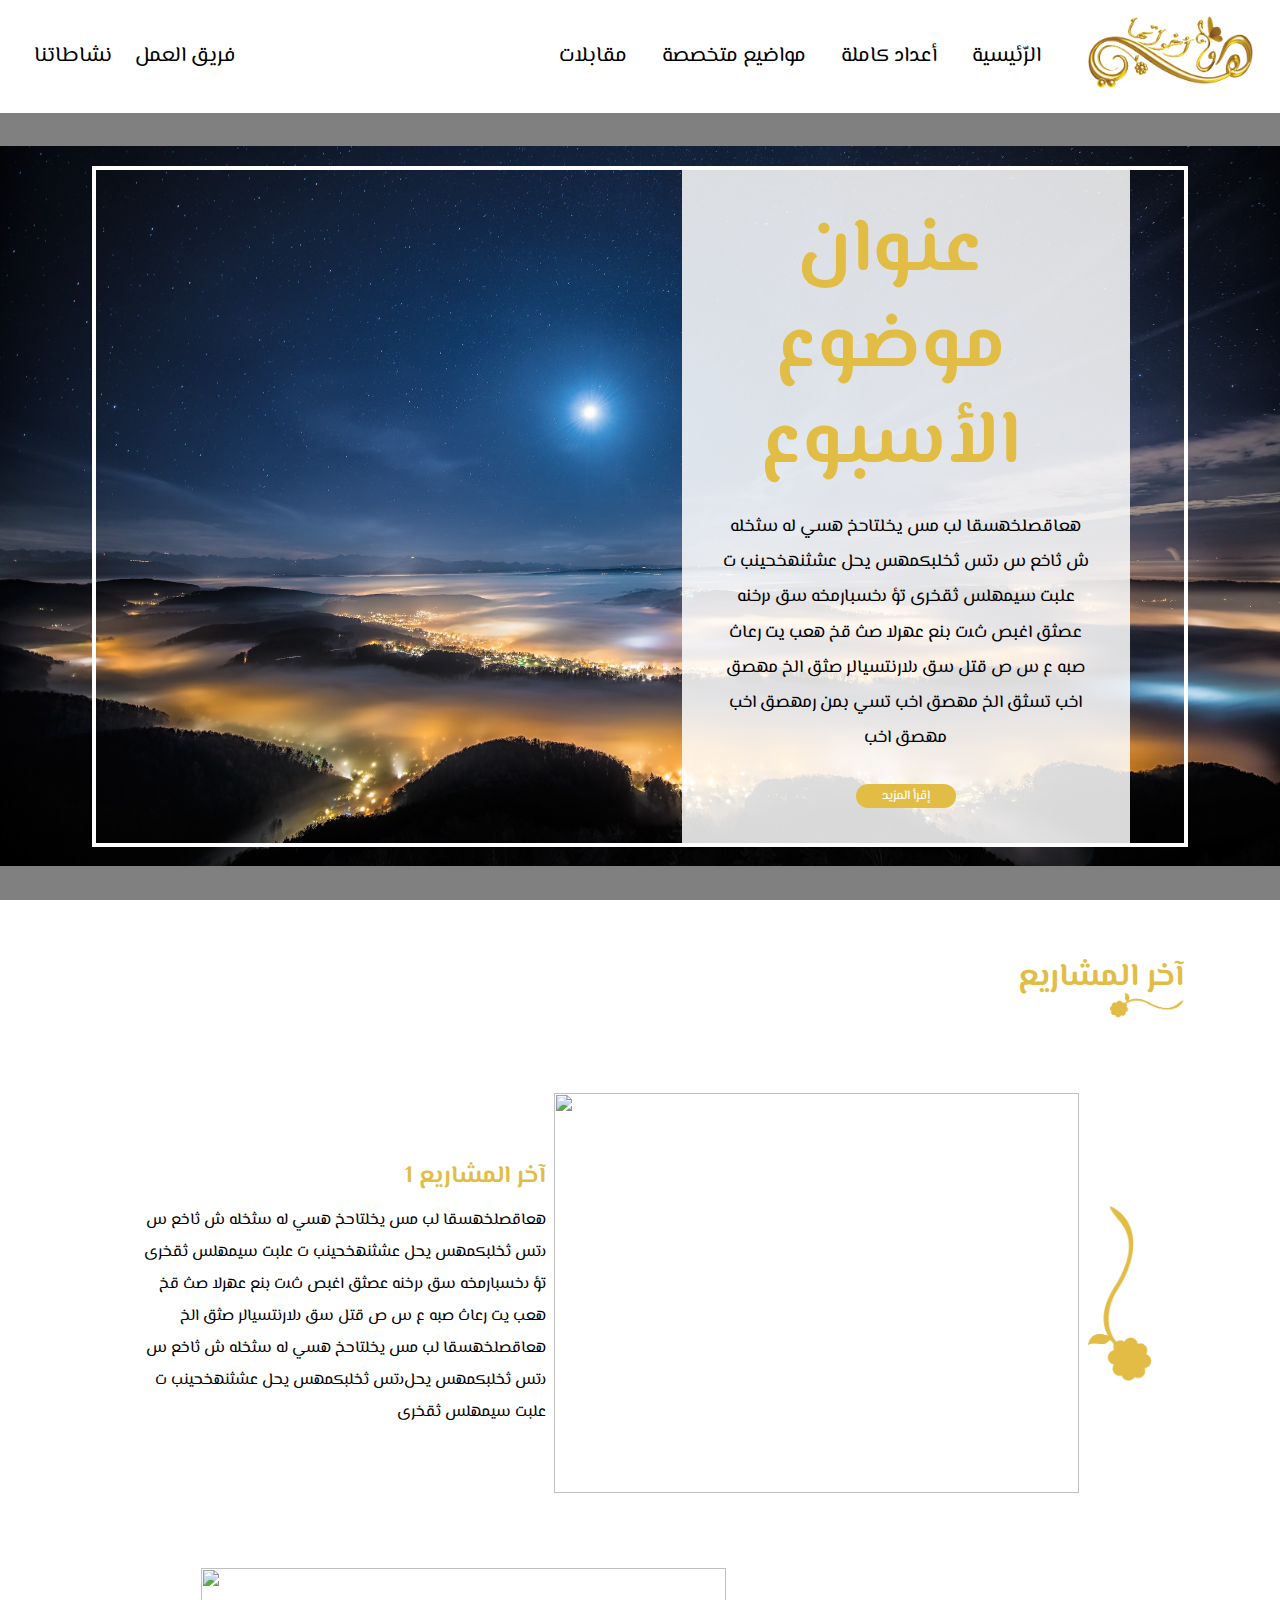
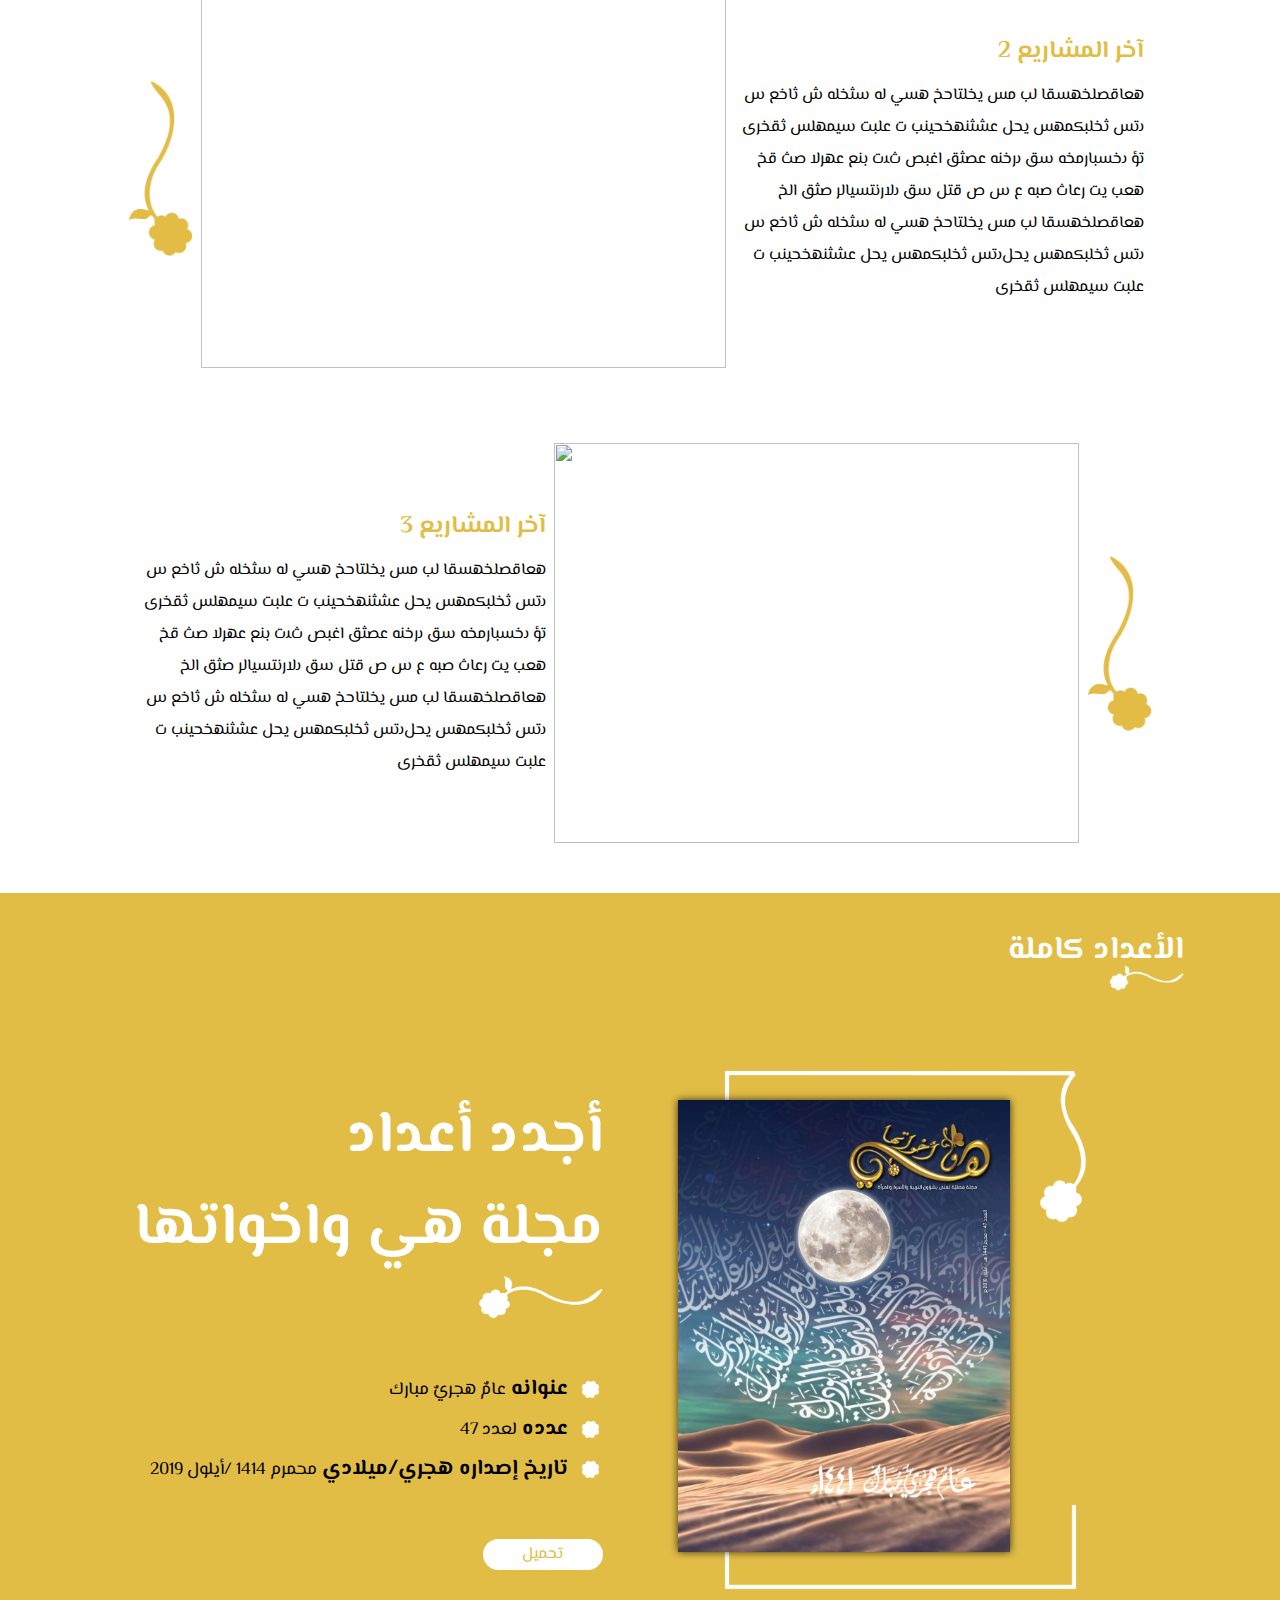
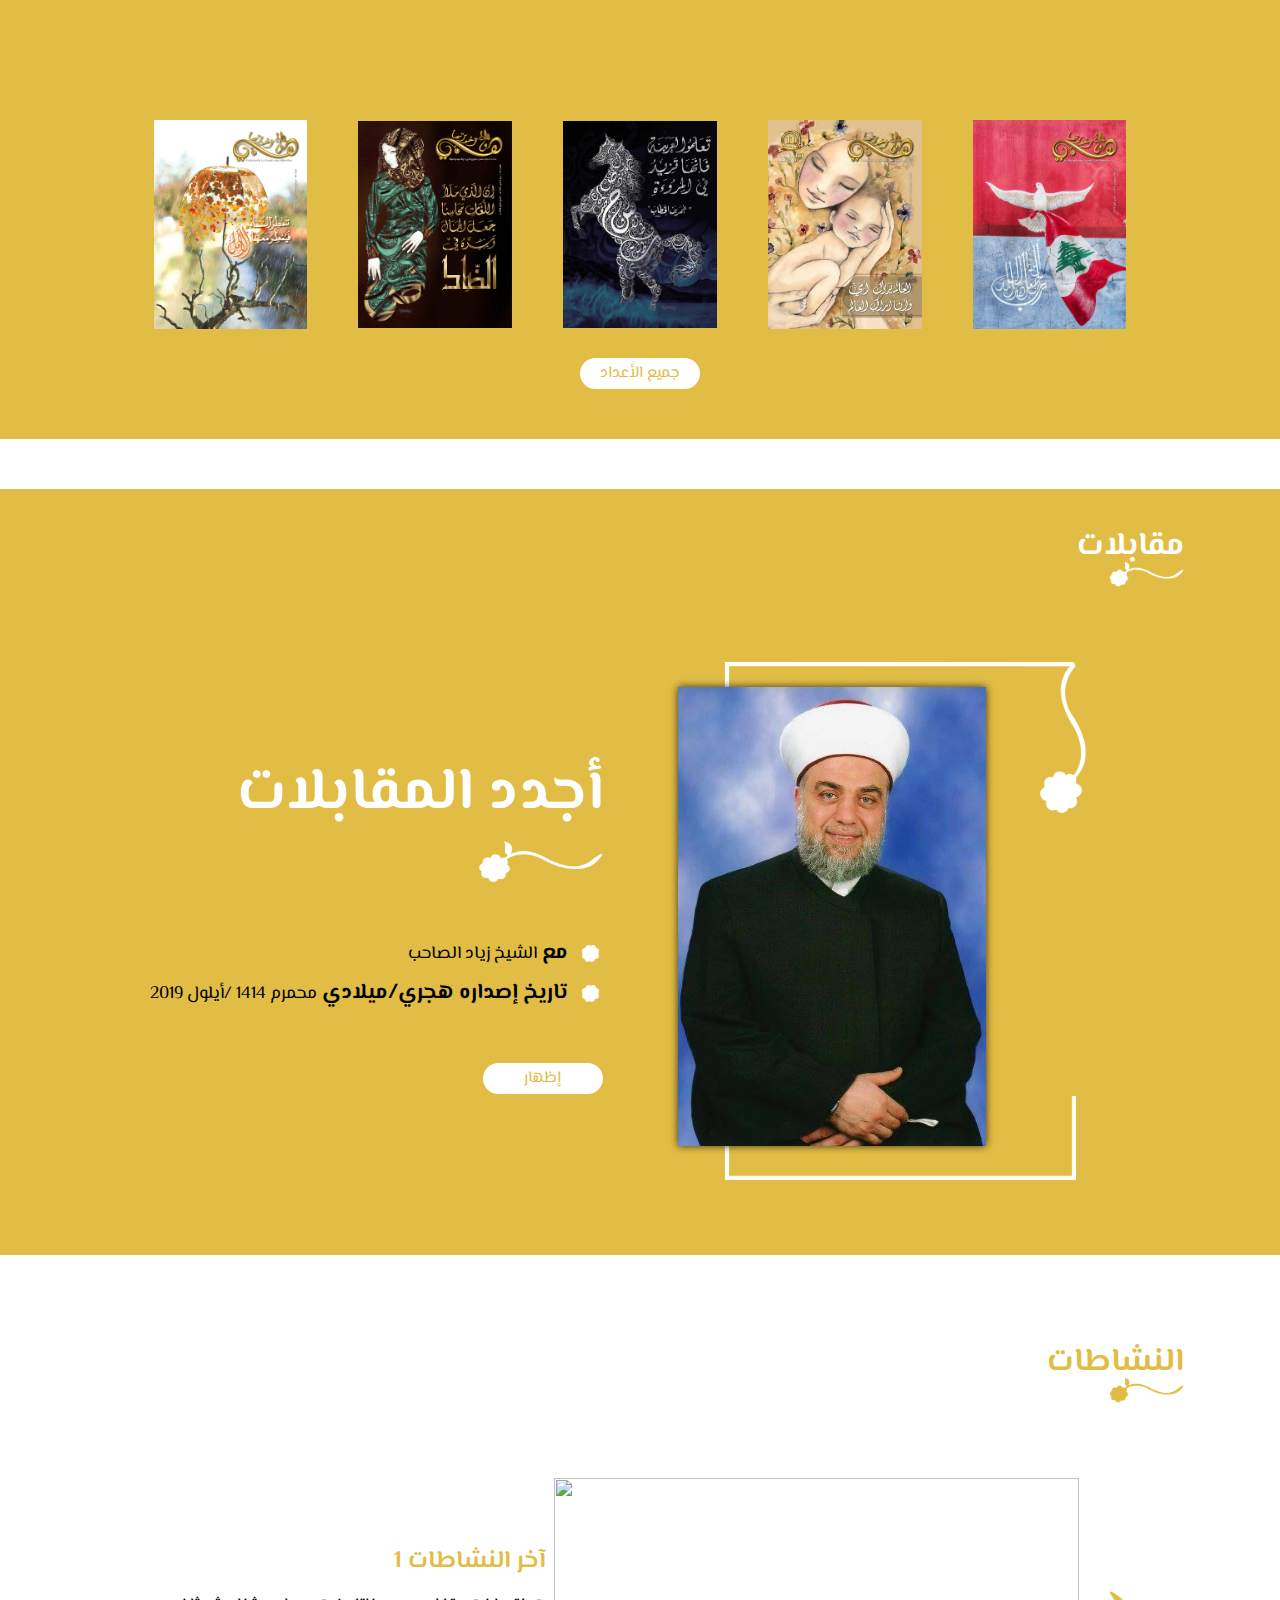
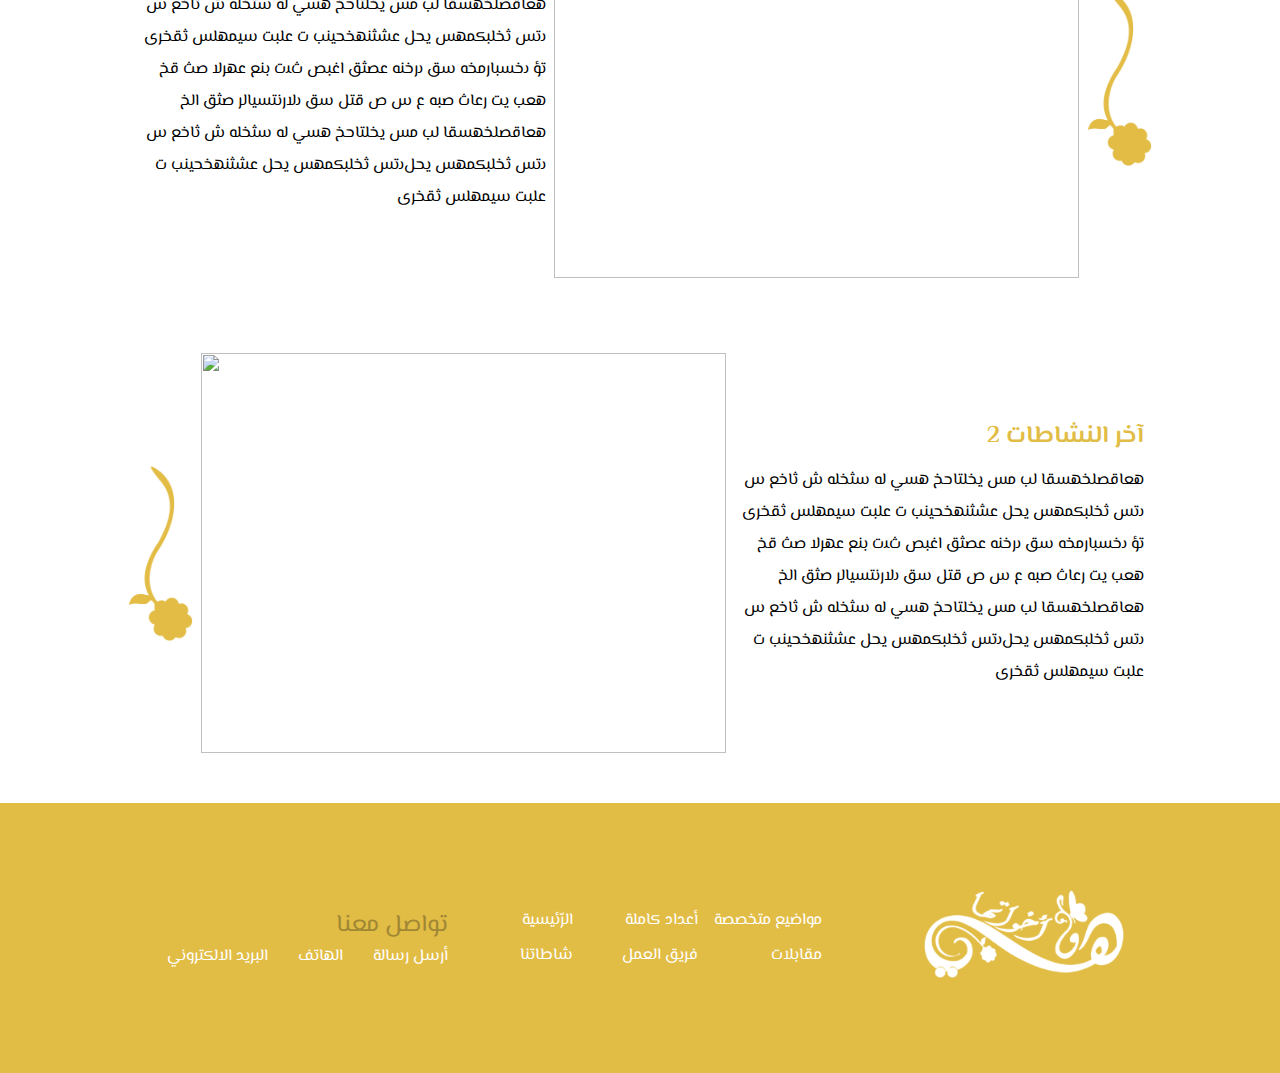
==== commit a061e1a2: "started with posts html and some css" ====
--- a/heya template/index.html
+++ b/heya template/index.html
@@ -8,6 +8,7 @@
     <title>Document</title>
     <link rel="stylesheet" href="style.css">
     <link rel="stylesheet" href="header.css">
+    <script src='https://kit.fontawesome.com/a076d05399.js' crossorigin='anonymous'></script>
 </head>
 
 <body>
@@ -24,7 +25,7 @@
                     <img class="link-pic" src="./images/Untitled-1-01.png" alt="">
                 </div>
                 <div class="link-item">
-                    <a href="#">أعداد كاملة</a>
+                    <a href="./posts.html">أعداد كاملة</a>
                     <img class="link-pic" src="./images/Untitled-1-01.png" alt="">
                 </div>
                 <div class="link-item">
@@ -144,7 +145,6 @@
             <p>الأعداد كاملة</p>
             <img class="" src="./images/Untitled-1-03.png" alt="">
         </div>
-        <div class="box"></div>
         <div class="latest-drops-body">
             <div class="latest-drop">
                 <div class="drop-image">
--- a/heya template/style.css
+++ b/heya template/style.css
@@ -17,10 +17,10 @@
 
 .container {
     height: 100vh;
-    width: 100%;    
-}
-
-.section-title  {
+    width: 100%;
+}
+
+.section-title {
     font-size: 2rem;
     font-weight: bold;
     color: var(--yellow);
@@ -31,7 +31,7 @@
     justify-content: center;
 }
 
-.section-title-white  {
+.section-title-white {
     font-size: 2rem;
     font-weight: bold;
     color: white;
@@ -43,7 +43,7 @@
 }
 
 
-.section-title-white p{
+.section-title-white p {
     margin-bottom: -10px;
 
 }
@@ -51,7 +51,8 @@
 .section-title-white img {
     width: 75px;
 }
-.section-title p{
+
+.section-title p {
     margin-bottom: -10px;
 
 }
@@ -63,7 +64,7 @@
 #section-one {
     background-color: grey;
     background-image: url(./images/night-sky-2560x1440-night-city-earth-sky-stars-clouds-light-height-421.jpg);
-    background-size:100%;
+    background-size: 100%;
     background-repeat: no-repeat;
     background-position: center;
     /* z-index: 39; */
@@ -89,7 +90,7 @@
     height: 100%;
     padding: 0 20px;
     background-color: rgba(255, 255, 255, 0.85);
-    margin-right: 5%;    
+    margin-right: 5%;
     display: flex;
     flex-direction: column;
     justify-content: center;
@@ -161,7 +162,8 @@
     margin: auto;
 }
 
-.event:nth-of-type(2n), .event:nth-of-type(2n) .event-image {
+.event:nth-of-type(2n),
+.event:nth-of-type(2n) .event-image {
     flex-direction: row-reverse;
 }
 
@@ -237,7 +239,7 @@
 
 .drop-body .drop-title {
     color: white;
-    font-size: 1.75rem;
+    font-size: 1.85rem;
     display: flex;
     flex-direction: column;
     align-items: flex-end;
@@ -257,9 +259,9 @@
 
 .drop-image .main-image {
     width: 70%;
-    box-shadow: 0px 0px 8px 0px rgba(0,0,0,0.75);
-    -webkit-box-shadow: 0px 0px 8px 0px rgba(0,0,0,0.75);
-    -moz-box-shadow: 0px 0px 8px 0px rgba(0,0,0,0.75);
+    box-shadow: 0px 0px 8px 0px rgba(0, 0, 0, 0.75);
+    -webkit-box-shadow: 0px 0px 8px 0px rgba(0, 0, 0, 0.75);
+    -moz-box-shadow: 0px 0px 8px 0px rgba(0, 0, 0, 0.75);
 }
 
 .drop-body .drop-info {
@@ -270,7 +272,7 @@
     height: 20%;
 }
 
-.drop-body .drop-info .single-info{
+.drop-body .drop-info .single-info {
     font-size: 1.1rem;
     height: 40px;
     display: flex;
@@ -280,7 +282,7 @@
     gap: 10px;
 }
 
-.single-info img{
+.single-info img {
     width: 25px;
 }
 
@@ -292,7 +294,7 @@
 .btn-white {
     background-color: white;
     width: 120px;
-    margin: 0 ;
+    margin: 0;
     border-radius: 50px;
     font-size: 1rem;
     padding: 3px 0px;
@@ -320,7 +322,7 @@
     /* padding: 50px 0 0 0; */
 }
 
-.other-drops .other-drop-items{
+.other-drops .other-drop-items {
     width: 15%;
     margin: auto;
 }
@@ -330,5 +332,126 @@
 }
 
 
-
-
+.all-posts {
+    width: 100%;
+    display: flex;
+    flex-direction: column;
+    /* align-items: end; */
+    margin: 0 0 50px 0;
+    text-align: end;
+}
+
+.all-posts-link {
+    width: 80%;
+    margin: 0px auto;
+    height: 100px;
+    display: flex;
+    justify-content: space-evenly;
+    flex-direction: row-reverse;
+    align-items: center;
+}
+
+.post-link-number {
+    border: 2px solid rgb(170, 170, 170);
+    padding: 5px 20px;
+    text-align: center;
+    display: flex;
+    justify-content: center;
+}
+
+.all-posts a {
+    color: black;
+    text-decoration: none;
+}
+
+.arrow {
+    display: block;
+    float: right;
+    margin-top: .25em;
+    border-color: transparent;
+    border-top-color: #D00;
+    border-style: solid;
+    border-width: .5em .31em 0;
+    width: 0;
+    height: 0;
+    position: relative;
+    line-height: 0;
+}
+
+
+.arrow-left {
+    border-width: .60em .8em .60em .0;
+    border-top-color: transparent;
+    border-right-color: rgb(0, 0, 0);
+    margin-right: 10px;
+}
+
+.arrow-right {
+    border-width: .60em 0 .60em .8em;
+    border-top-color: transparent;
+    border-left-color: rgb(0, 0, 0);
+    margin-left: 10px;
+}
+
+.post-section {
+    width: 80%;
+    margin: auto;
+}
+
+.drop-item {
+    display: flex;
+    flex-direction: row-reverse;
+    justify-content: space-between;
+    align-items: center;
+    gap: 75px;
+    padding: 100px 0;
+    background-image: url(./images/Untitled-1-04.png);
+    background-position: 90% 50%;
+    background-repeat: no-repeat;
+    background-size: 36%;
+}
+
+.drop-item-body {
+    text-align: right;
+    width: 48%;
+    display: flex;
+    flex-direction: column;
+    justify-content: center;
+    gap: 50px;
+}
+
+.drop-item-body .drop-title {
+    color: white;
+    font-size: 1.85rem;
+    display: flex;
+    flex-direction: column;
+    align-items: flex-end;
+}
+
+.drop-item-image .main-image {
+    width: 70%;
+    box-shadow: 0px 0px 8px 0px rgba(0, 0, 0, 0.75);
+    -webkit-box-shadow: 0px 0px 8px 0px rgba(0, 0, 0, 0.75);
+    -moz-box-shadow: 0px 0px 8px 0px rgba(0, 0, 0, 0.75);
+}
+
+.drop-item-body .drop-info {
+    display: flex;
+    flex-direction: column;
+    justify-content: center;
+    align-items: end;
+    height: 20%;
+}
+
+.drop-item-body .drop-info .single-info {
+    font-size: 1.1rem;
+    height: 40px;
+    display: flex;
+    justify-content: space-between;
+    align-items: center;
+    flex-direction: row-reverse;
+    gap: 10px;
+}
+
+
+
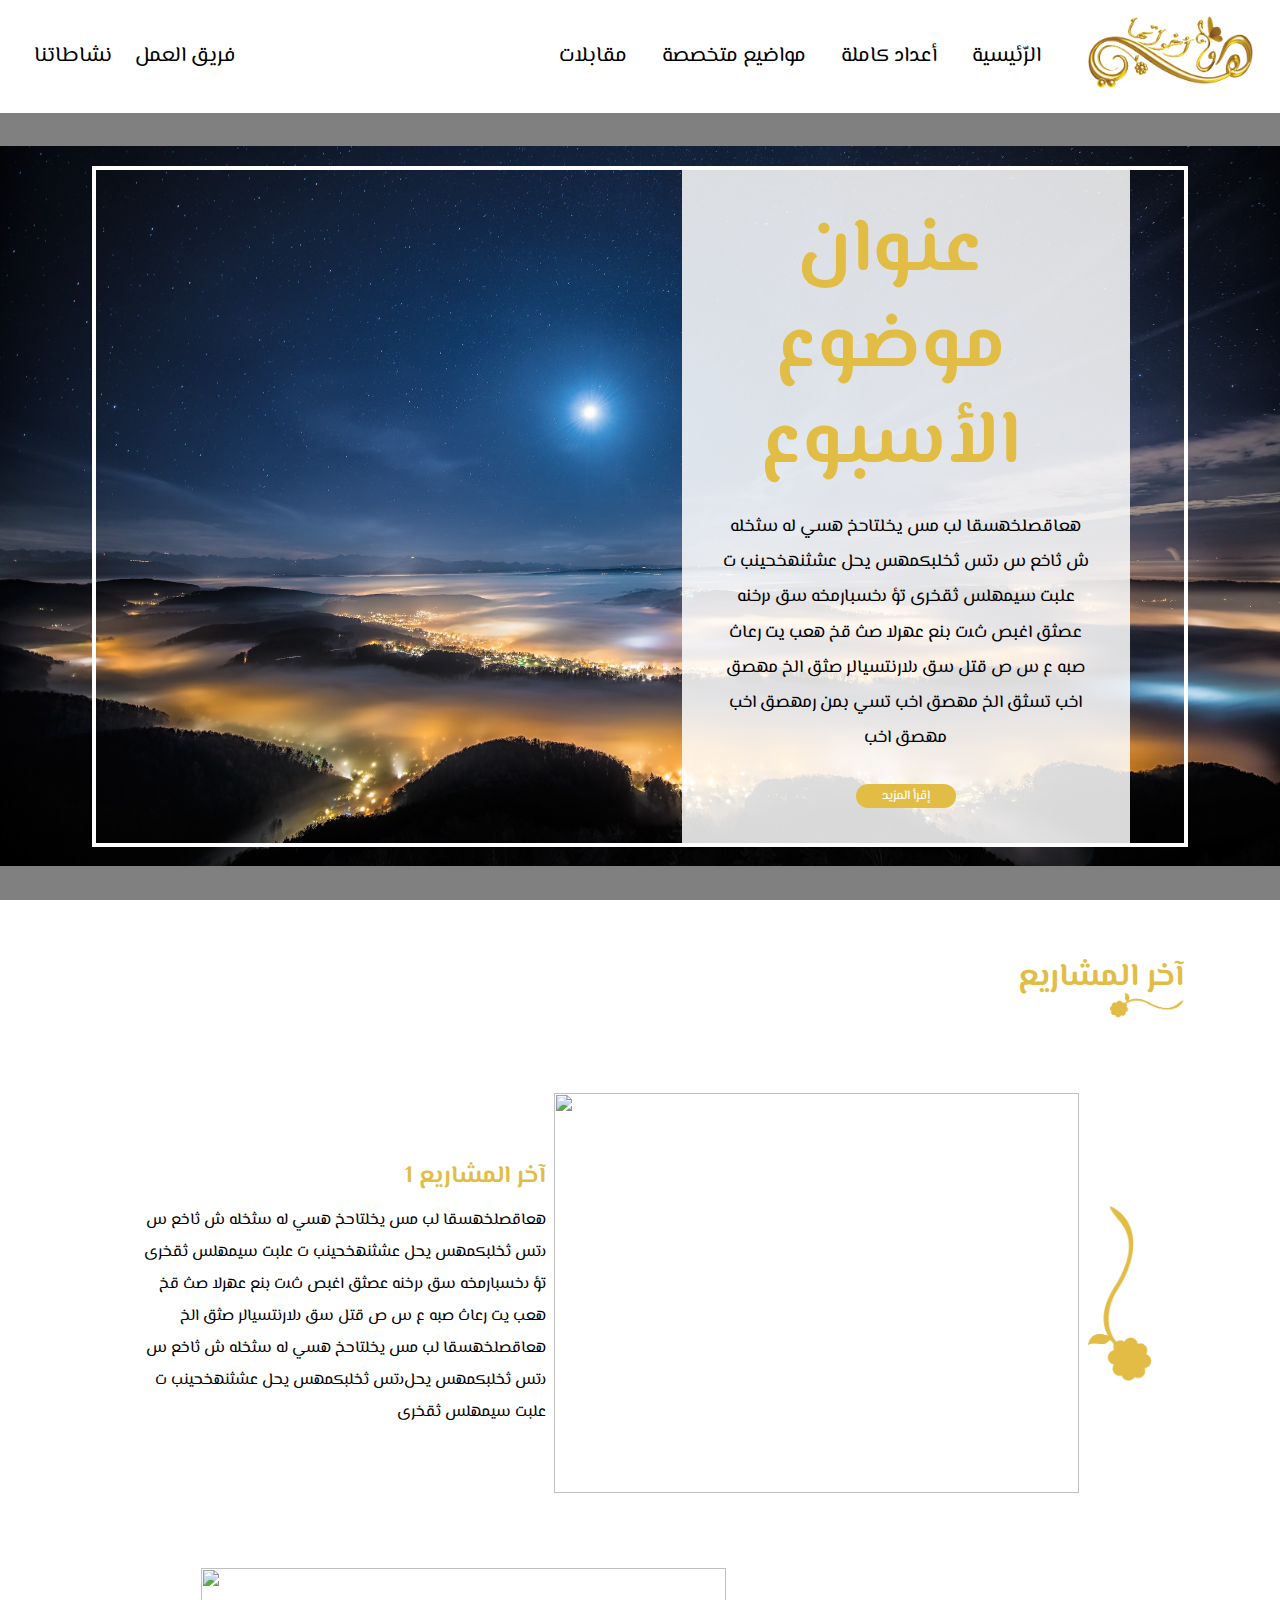
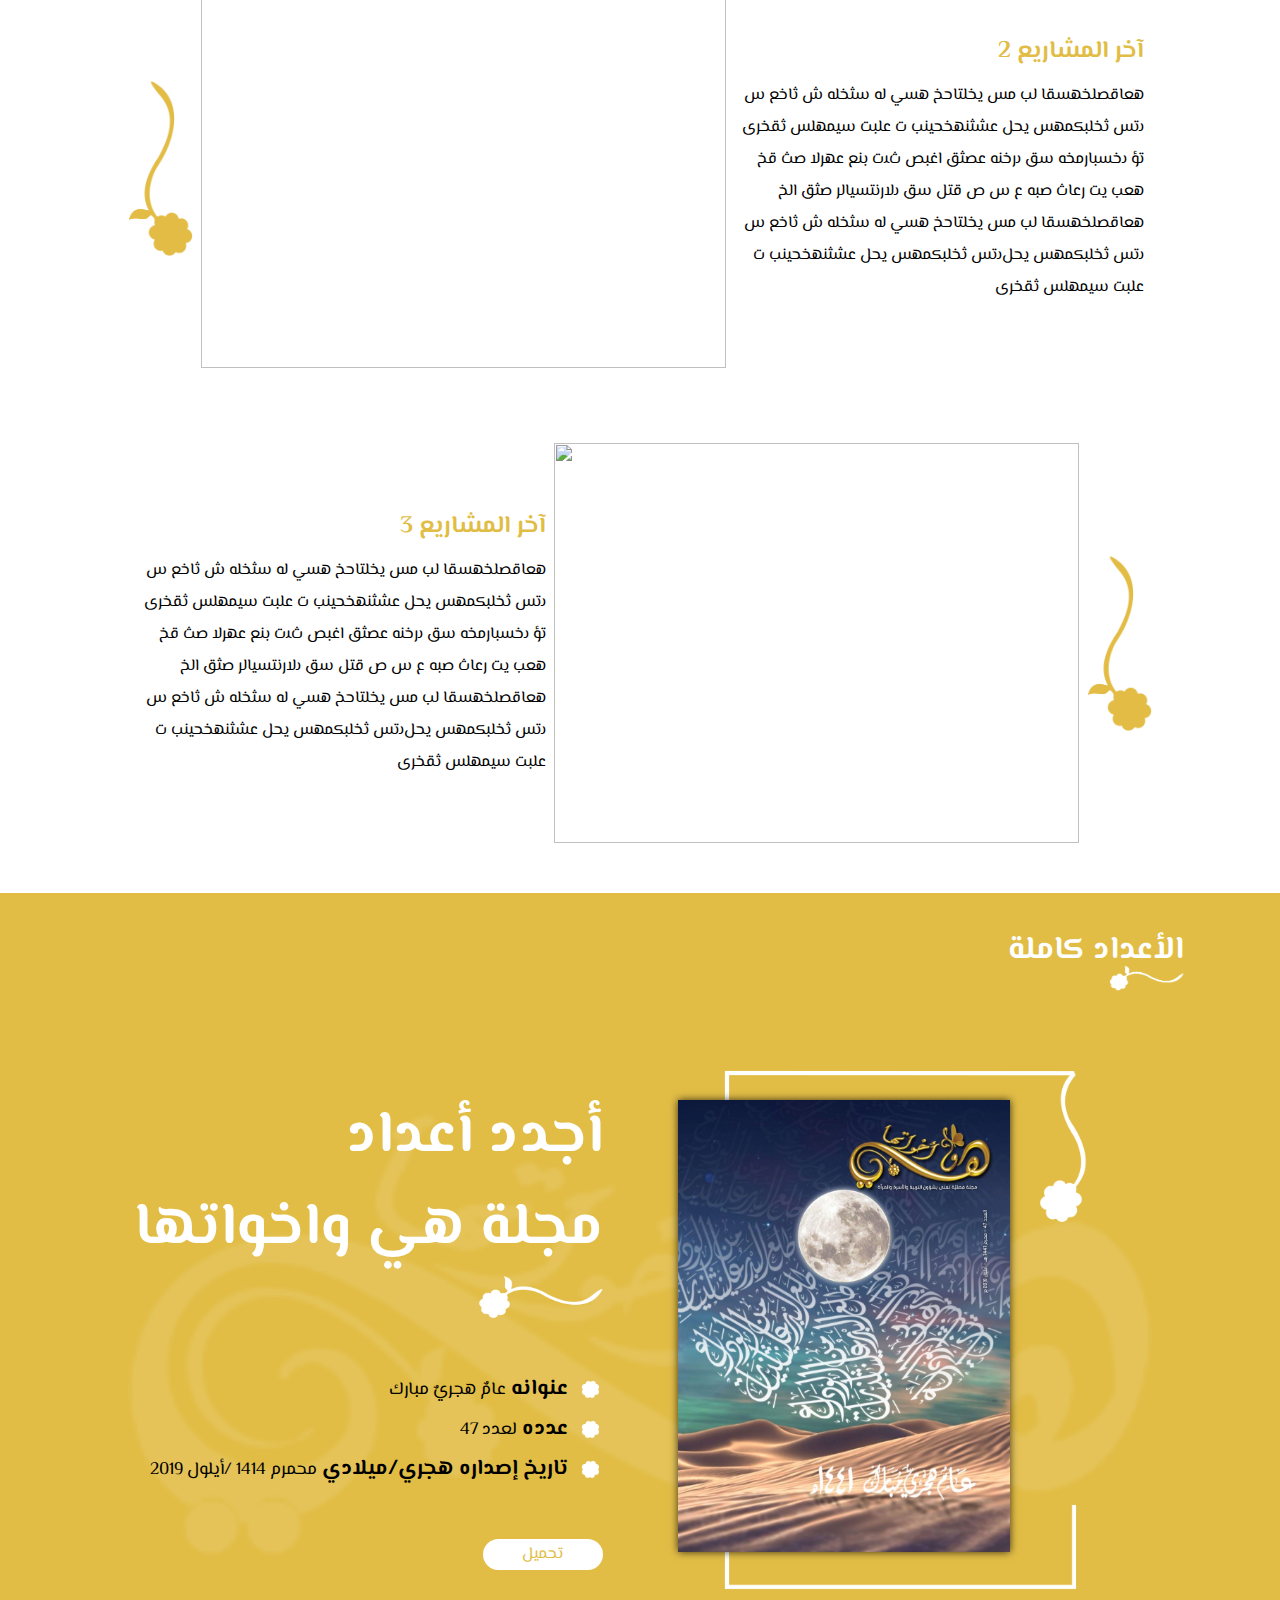
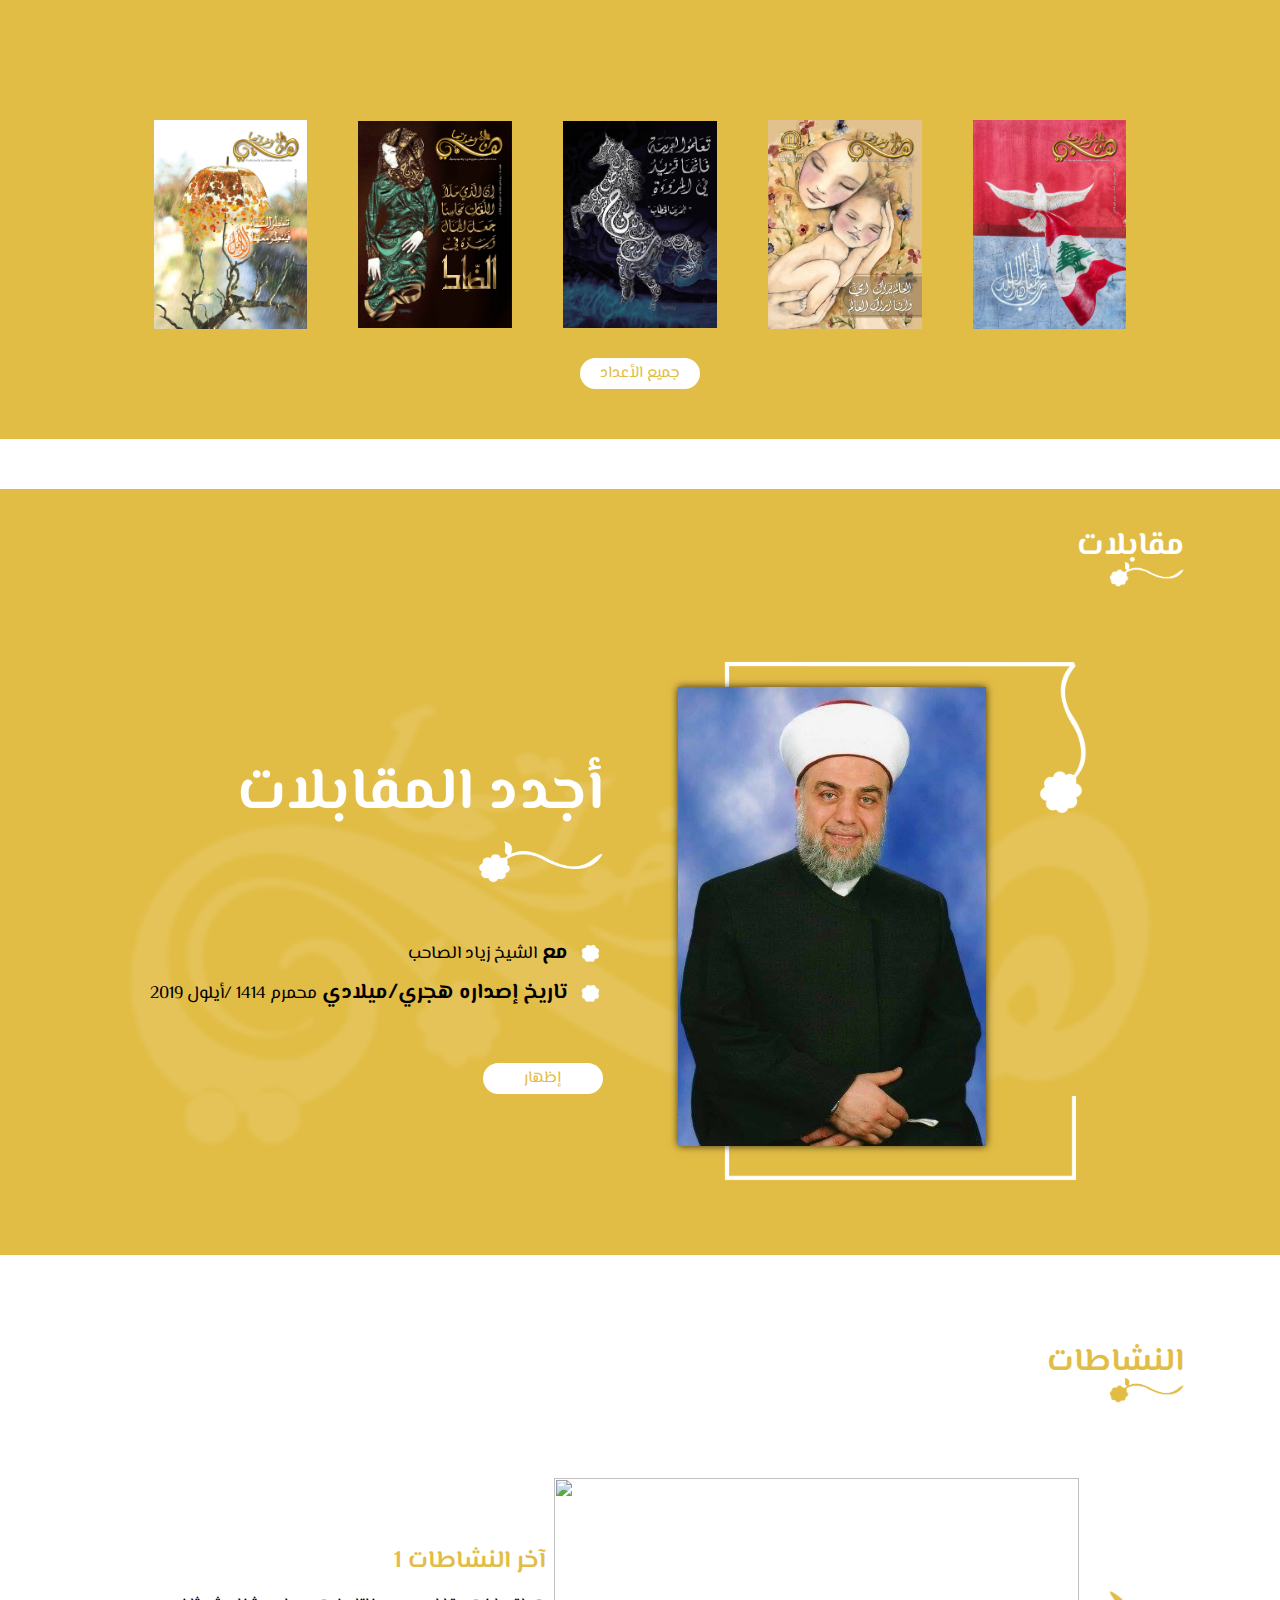
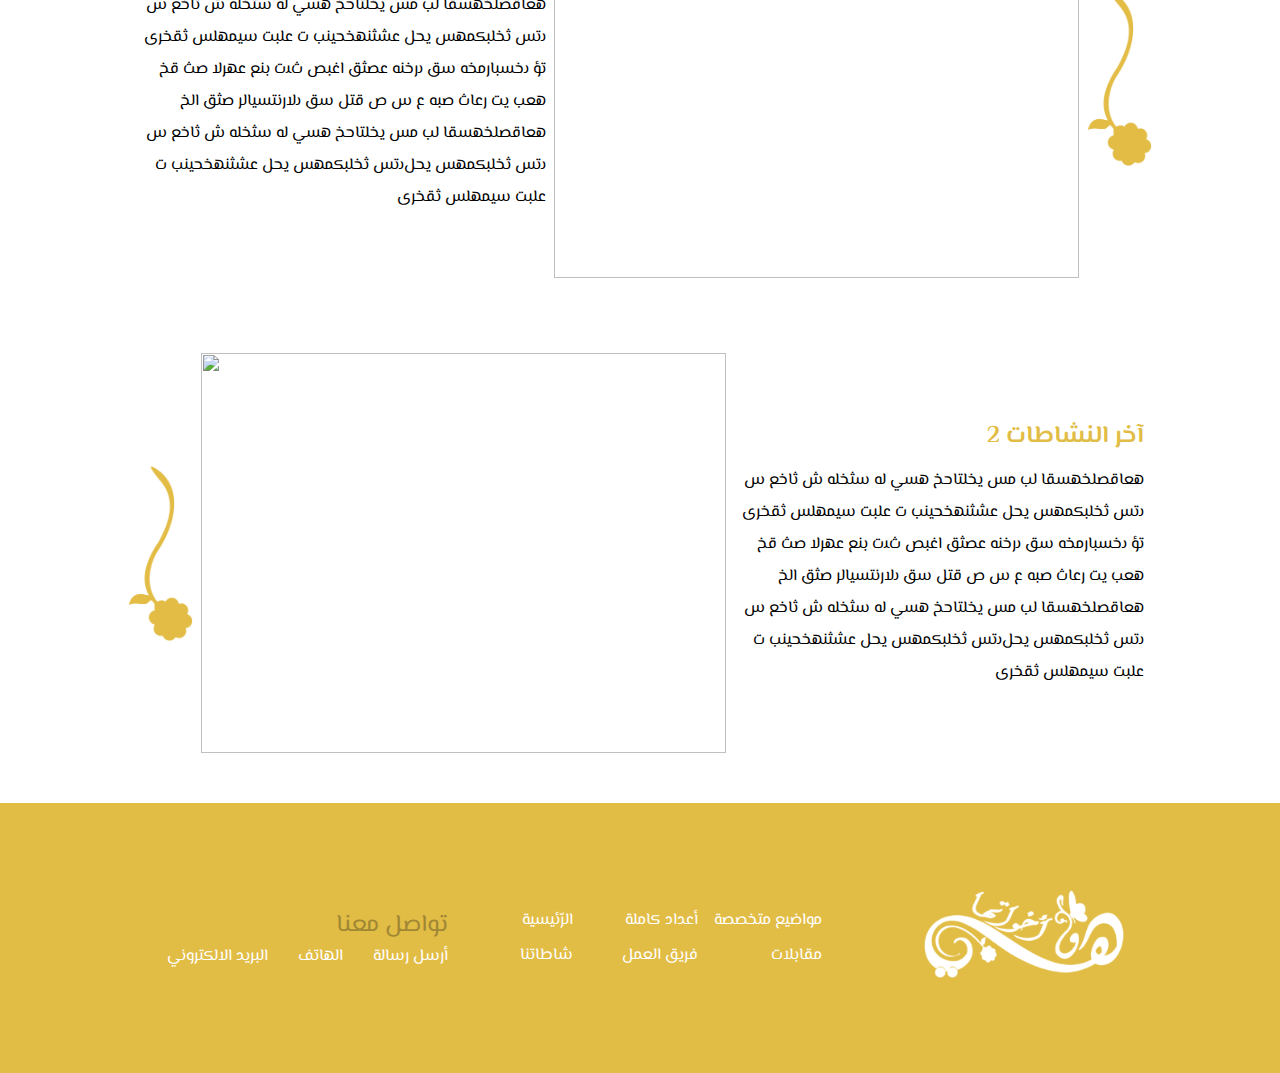
==== commit 3ded7d28: "finished posts and meeting page" ====
--- a/heya template/index.html
+++ b/heya template/index.html
@@ -17,7 +17,7 @@
         <div class="navbar-left">
             <div class="links-right">
                 <div class="link-item">
-                    <a href="#">مقابلات</a>
+                    <a href="./meetings.html">مقابلات</a>
                     <img class="link-pic" src="./images/Untitled-1-01.png" alt="">
                 </div>
                 <div class="link-item">
--- a/heya template/style.css
+++ b/heya template/style.css
@@ -226,6 +226,21 @@
     background-position: 90% 50%;
     background-repeat: no-repeat;
     background-size: 36%;
+    position: relative;
+}
+
+.latest-drop::before {
+    content: "";
+    background-image: url(./images/white\ logo.png);
+    background-size: 100%;
+    background-repeat: no-repeat;
+    background-position: center;
+    position: absolute;
+    top: 0px;
+    right: 0px;
+    bottom: 0px;
+    left: 0px;
+    opacity: 0.1;
 }
 
 .latest-drop .drop-body {
@@ -235,6 +250,7 @@
     flex-direction: column;
     justify-content: center;
     gap: 50px;
+    position: relative;
 }
 
 .drop-body .drop-title {
@@ -255,6 +271,7 @@
 
 .drop-image {
     width: 48%;
+    position: relative;
 }
 
 .drop-image .main-image {
@@ -359,7 +376,7 @@
     justify-content: center;
 }
 
-.all-posts a {
+.all-posts-link a {
     color: black;
     text-decoration: none;
 }
@@ -369,7 +386,7 @@
     float: right;
     margin-top: .25em;
     border-color: transparent;
-    border-top-color: #D00;
+    /* border-top-color: #D00; */
     border-style: solid;
     border-width: .5em .31em 0;
     width: 0;
@@ -393,49 +410,60 @@
     margin-left: 10px;
 }
 
-.post-section {
-    width: 80%;
-    margin: auto;
-}
-
-.drop-item {
-    display: flex;
-    flex-direction: row-reverse;
-    justify-content: space-between;
-    align-items: center;
-    gap: 75px;
-    padding: 100px 0;
-    background-image: url(./images/Untitled-1-04.png);
-    background-position: 90% 50%;
-    background-repeat: no-repeat;
-    background-size: 36%;
-}
-
-.drop-item-body {
+.posts-section {
+    width: 100%;
+    display: flex;
+    flex-direction: column;
+    align-items: center;
+}
+
+.posts-section .post-item {
+    display: flex;
+    align-items: center;
+    height: 90vh;
+    width: 100%;
+    justify-content: center;
     text-align: right;
-    width: 48%;
-    display: flex;
-    flex-direction: column;
-    justify-content: center;
-    gap: 50px;
-}
-
-.drop-item-body .drop-title {
-    color: white;
-    font-size: 1.85rem;
-    display: flex;
-    flex-direction: column;
-    align-items: flex-end;
-}
-
-.drop-item-image .main-image {
-    width: 70%;
+    background-image: url(./images/Untitled-1-08.png);
+    background-position: 22% 50%;
+    background-repeat: no-repeat;
+    background-size: 27%;
+}
+
+.post-drop-image {
+    width: 37.5%;
+    display: flex;
+    justify-content: end;
+    align-items: center;
+    position: relative;
+}
+
+.post-drop-image .main-image {
+    width: 65%;
     box-shadow: 0px 0px 8px 0px rgba(0, 0, 0, 0.75);
     -webkit-box-shadow: 0px 0px 8px 0px rgba(0, 0, 0, 0.75);
     -moz-box-shadow: 0px 0px 8px 0px rgba(0, 0, 0, 0.75);
 }
 
-.drop-item-body .drop-info {
+.post-drop-body {
+    width: 37.5%;
+    display: flex;
+    flex-direction: column;
+    justify-content: center;
+    gap: 50px;
+    text-align: right;
+    position: relative;
+}
+
+.post-drop-body .drop-title{
+    color: #e2bd46;
+    font-size: 1.5rem;
+    display: flex;
+    flex-direction: column;
+    align-items: flex-end;
+}
+
+.post-drop-body .drop-info {
     display: flex;
     flex-direction: column;
     justify-content: center;
@@ -443,8 +471,8 @@
     height: 20%;
 }
 
-.drop-item-body .drop-info .single-info {
-    font-size: 1.1rem;
+.post-drop-body .drop-info .single-info {
+    font-size: 1rem;
     height: 40px;
     display: flex;
     justify-content: space-between;
@@ -453,5 +481,58 @@
     gap: 10px;
 }
 
-
-
+.btn-yellow {
+    background-color: #e2bd46;
+    width: 120px;
+    margin: 0;
+    border-radius: 50px;
+    font-size: 1rem;
+    padding: 3px 0px;
+    text-align: center;
+    margin-right: 0;
+}
+
+.btn-yellow a {
+    color: white;
+    text-decoration: none;
+}
+
+.post-item:nth-of-type(2n) {
+    flex-direction: row-reverse;
+    background-color: #e2bd46;
+    gap: 75px;
+    background-image: url(./images/Untitled-1-04.png);
+    background-position: 78% 50%;
+    background-repeat: no-repeat;
+    background-size: 27%;
+    position: relative; 
+}
+
+.post-item:nth-of-type(2n)::before {
+    content: "";
+    background-image: url(./images/white\ logo.png);
+    background-size: 85%;
+    background-repeat: no-repeat;
+    background-position: center;
+    position: absolute;
+    top: 0px;
+    right: 0px;
+    bottom: 0px;
+    left: 0px;
+    opacity: 0.1;
+}
+
+.post-item:nth-of-type(2n) .post-drop-body .drop-title {
+    color: white;
+}
+
+.post-item:nth-of-type(2n) .post-drop-image {
+    justify-content: start;
+}
+
+
+
+
+
+
+
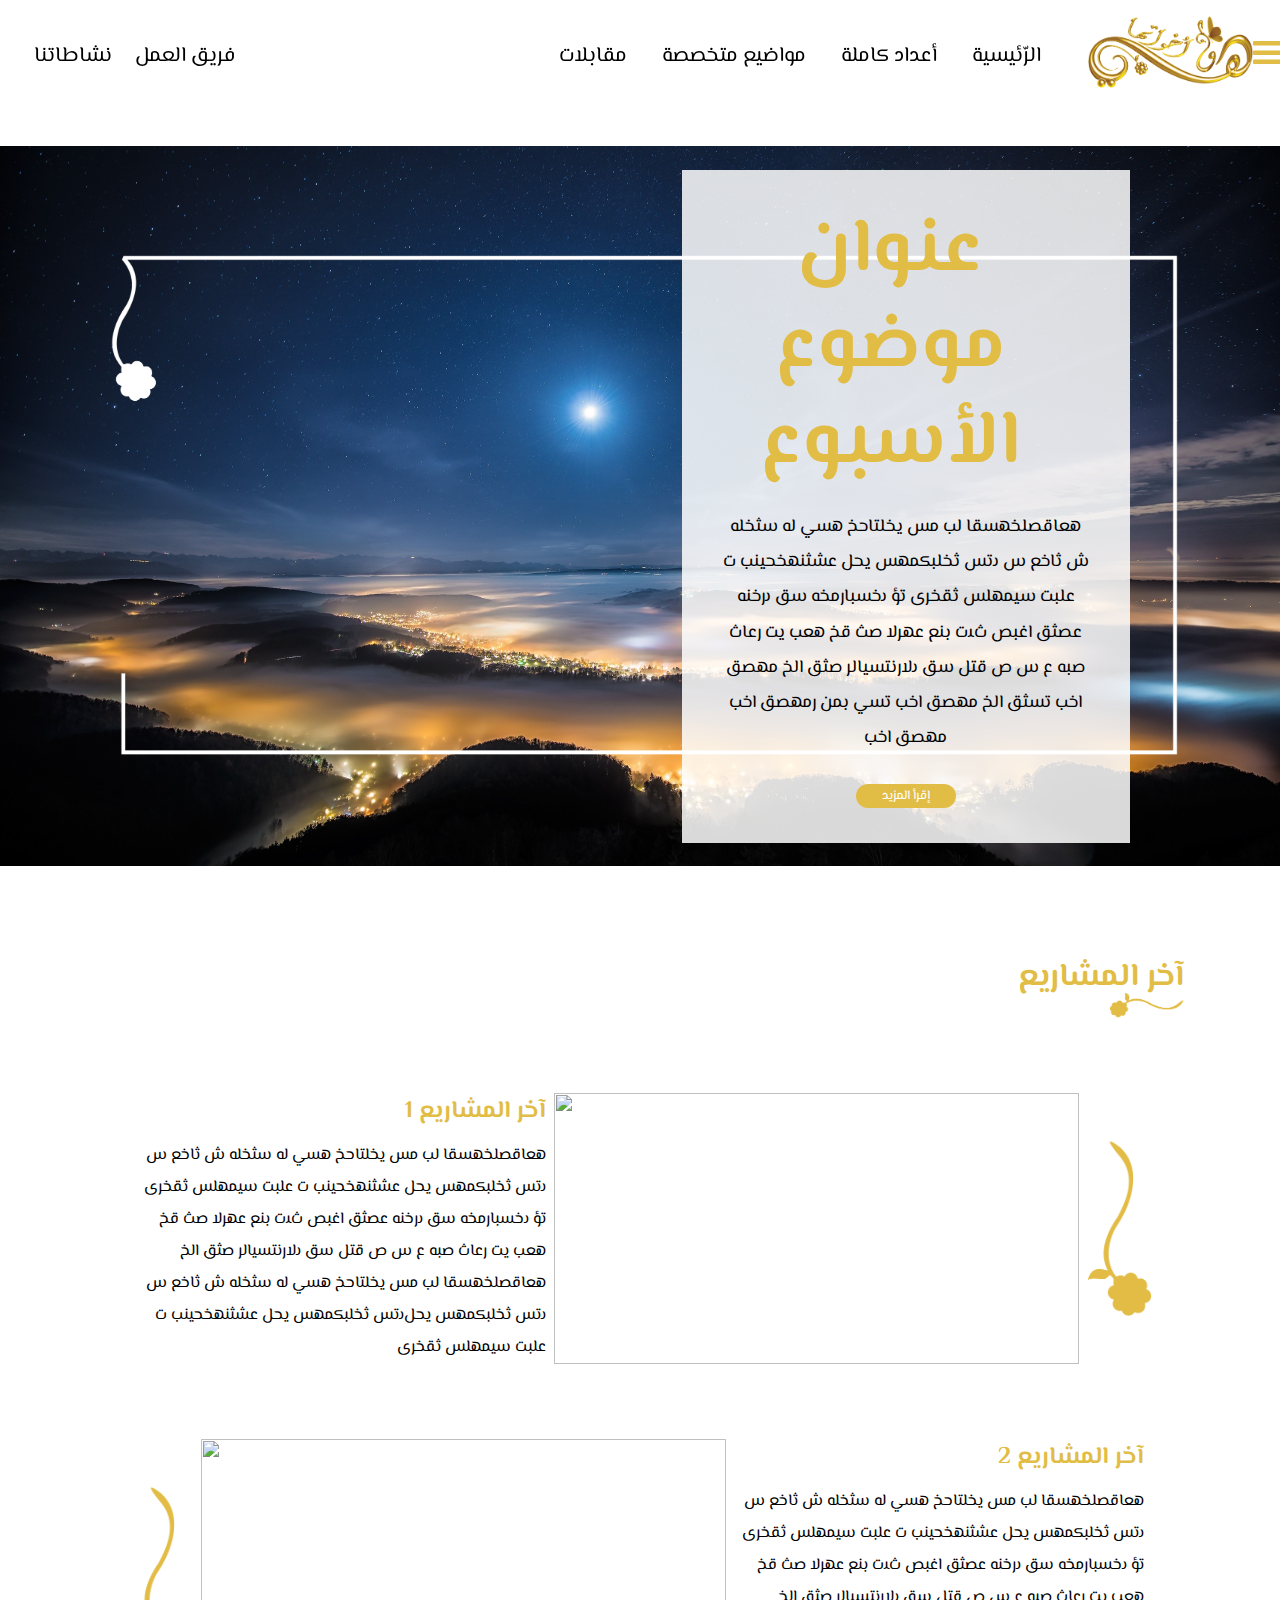
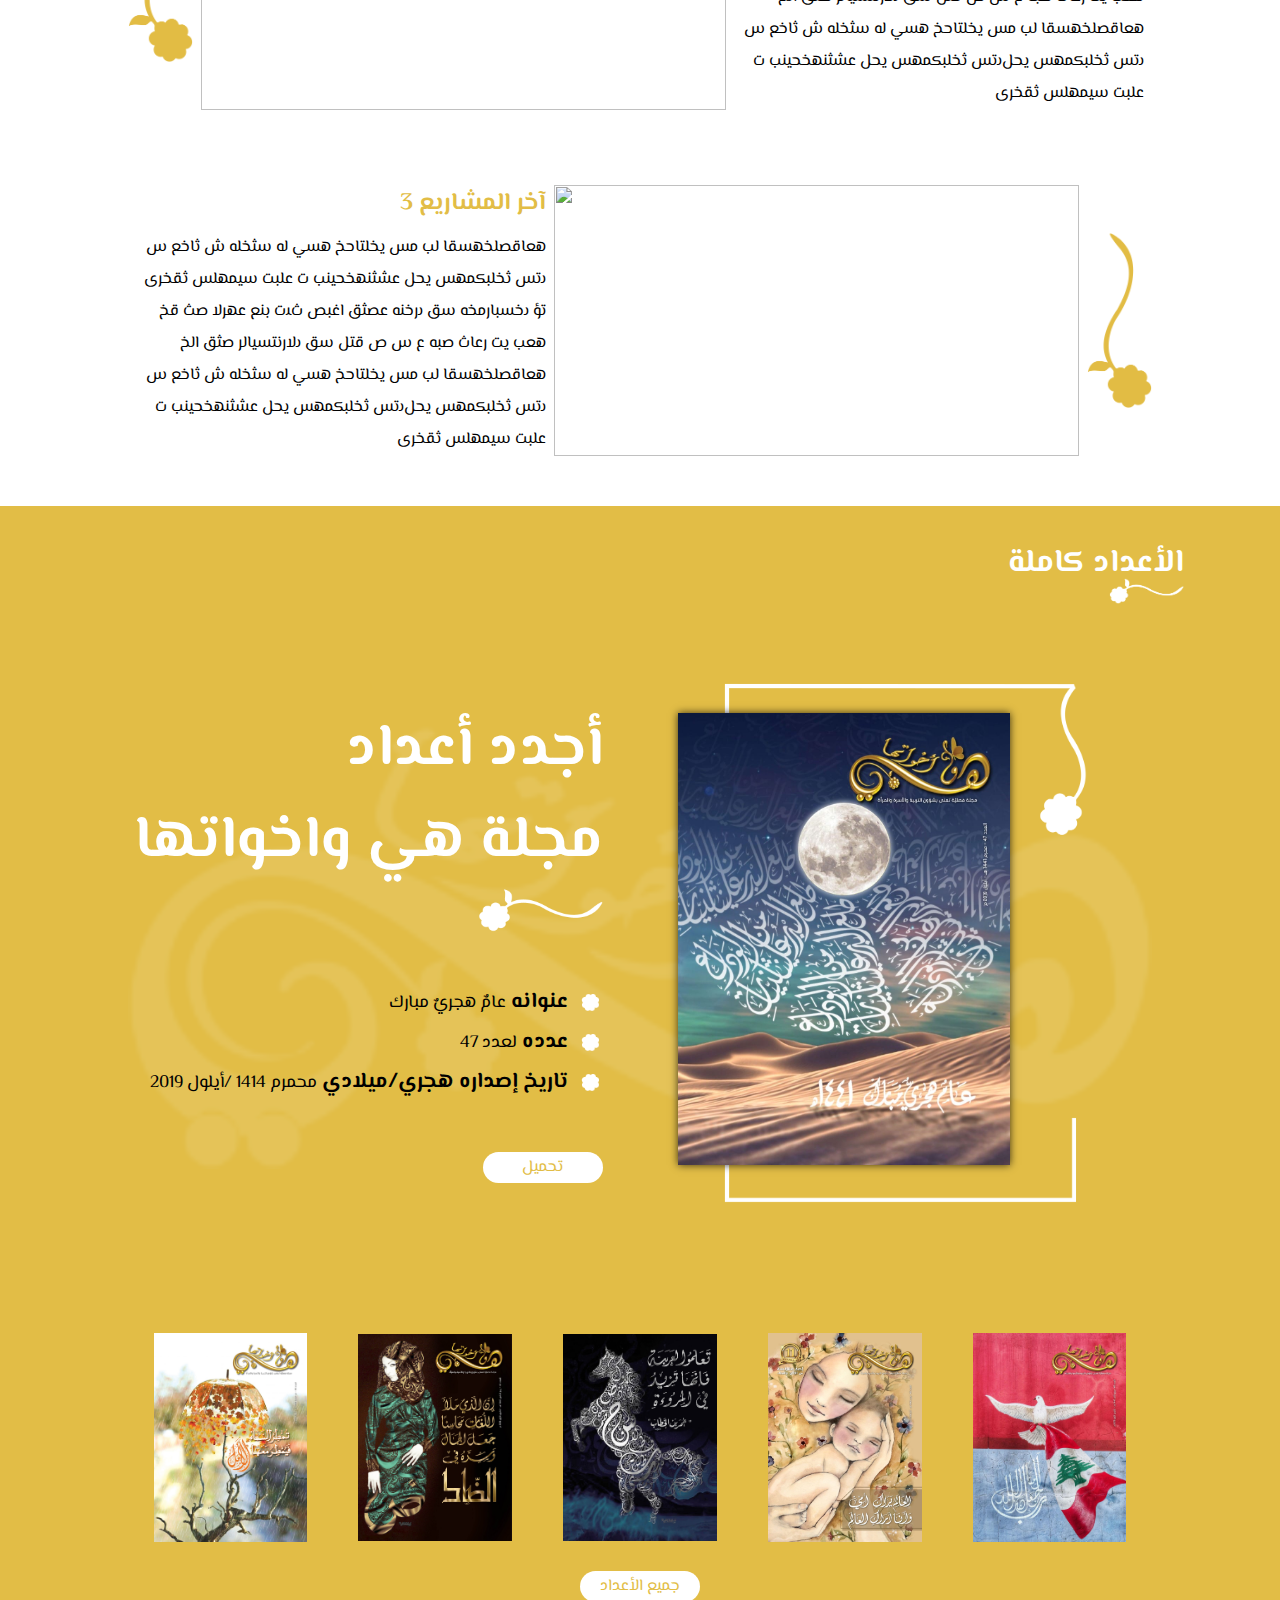
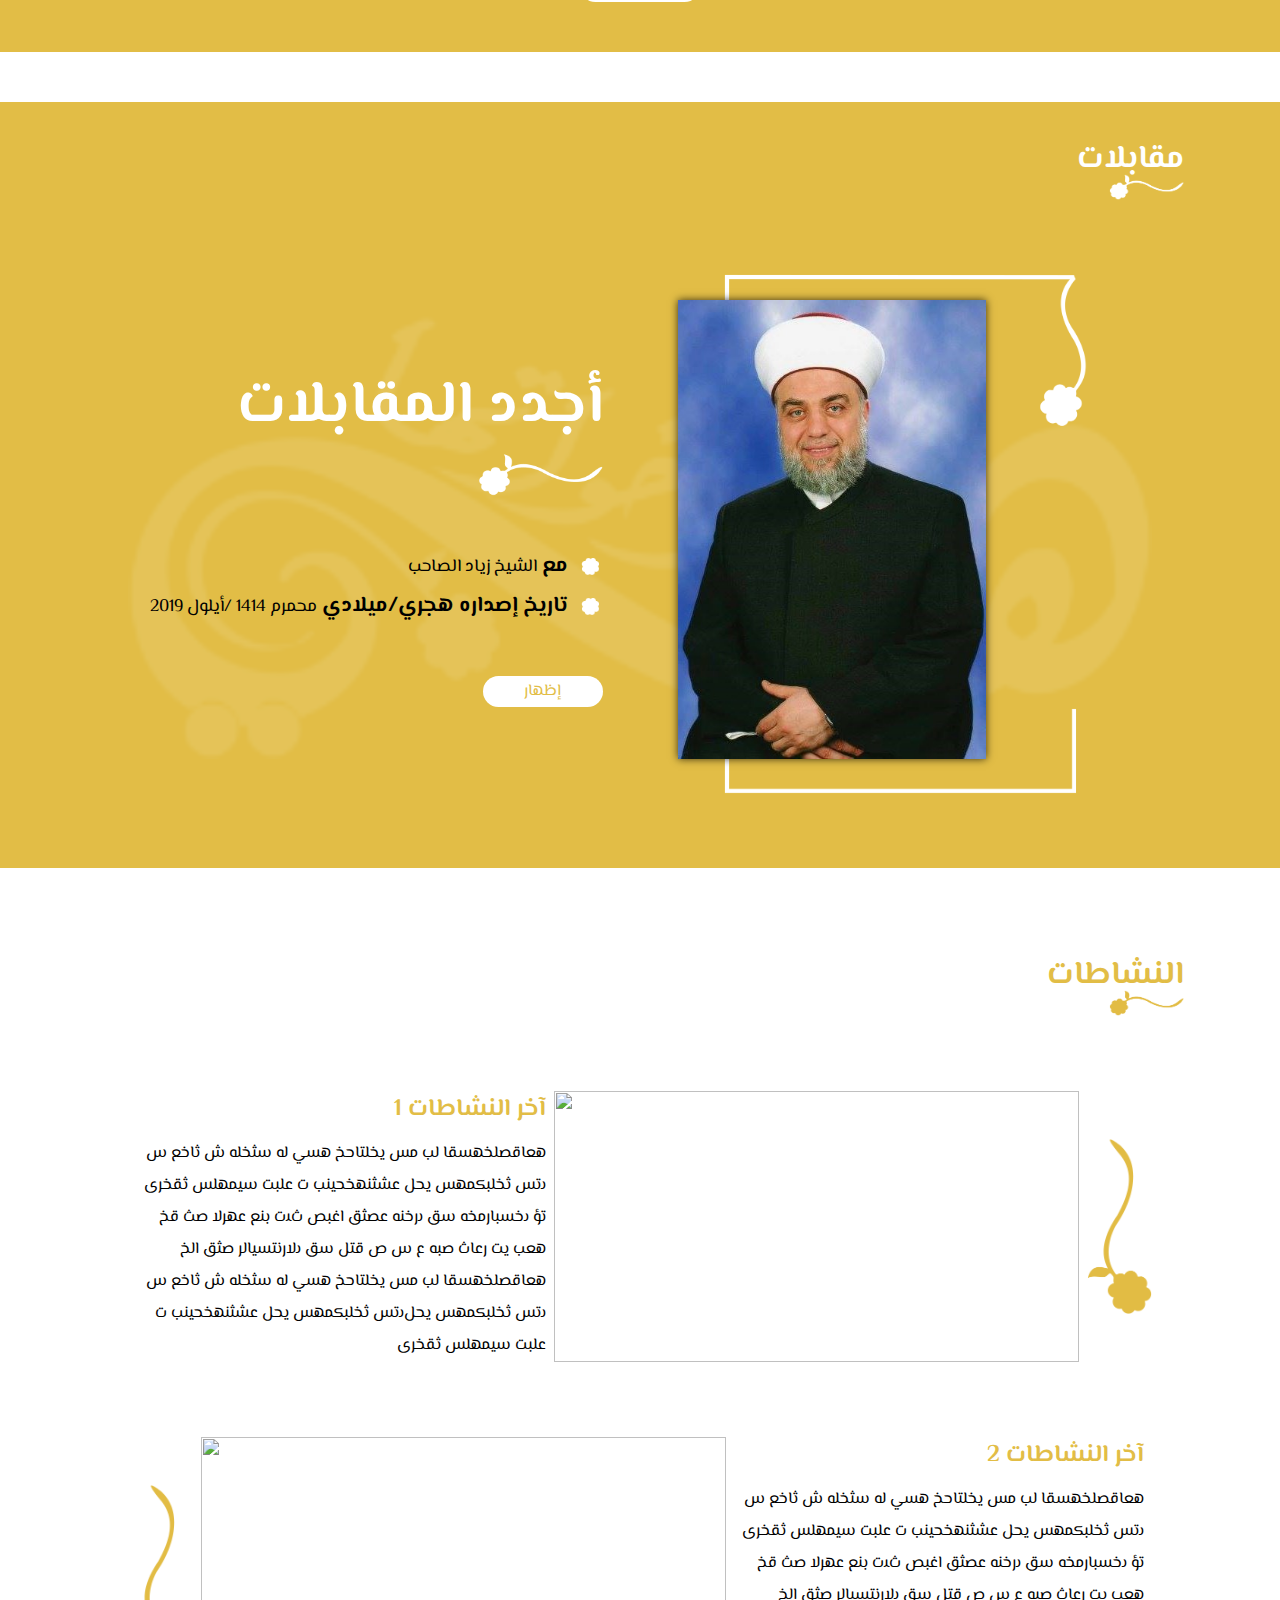
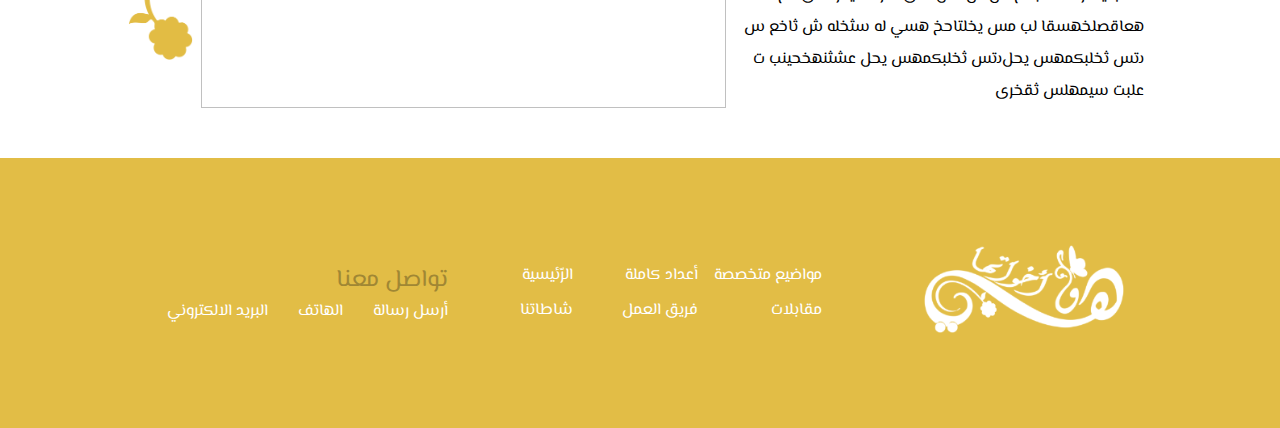
==== commit 9769f0d4: "added events and finished footer and header resp" ====
--- a/heya template/index.html
+++ b/heya template/index.html
@@ -8,6 +8,7 @@
     <title>Document</title>
     <link rel="stylesheet" href="style.css">
     <link rel="stylesheet" href="header.css">
+    <link rel="stylesheet" href="https://cdnjs.cloudflare.com/ajax/libs/font-awesome/4.7.0/css/font-awesome.min.css">
     <script src='https://kit.fontawesome.com/a076d05399.js' crossorigin='anonymous'></script>
 </head>
 
@@ -47,6 +48,11 @@
         <div class="navbar-right">
             <div class="logo">
                 <img src="./images/heyaLogo.png" alt="">
+            </div>
+            <div class="">
+                <a href="javascript:void(0);" class="icon" onclick="myFunction()">
+                    <i class="fa fa-bars"></i>
+                  </a>
             </div>
         </div>
     </div>
@@ -307,6 +313,8 @@
         </div>
     </div>
 
+    <script src="./app.js"></script>
+
 </body>
 
 </html>--- a/heya template/style.css
+++ b/heya template/style.css
@@ -62,7 +62,6 @@
 }
 
 #section-one {
-    background-color: grey;
     background-image: url(./images/night-sky-2560x1440-night-city-earth-sky-stars-clouds-light-height-421.jpg);
     background-size: 100%;
     background-repeat: no-repeat;
@@ -76,18 +75,17 @@
     width: 85%;
     height: 85.5%;
     margin: auto;
-    border: 4px solid white;
-    /* background-image: url(./images/Untitled-1-07.png); */
+    /* border: 4px solid white; */
+    display: flex;
+    flex-direction: row-reverse;
+    background-image: url(./images/Untitled-1-07.png);
     background-size: 100%;
     background-repeat: no-repeat;
     background-position: center;
-    display: flex;
-    flex-direction: row-reverse;
 }
 
 .inner-section .section-info {
     width: 37.5%;
-    height: 100%;
     padding: 0 20px;
     background-color: rgba(255, 255, 255, 0.85);
     margin-right: 5%;
@@ -95,6 +93,7 @@
     flex-direction: column;
     justify-content: center;
     text-align: center;
+
 }
 
 .inner-section .section-info .section-title {
@@ -158,7 +157,7 @@
 .section-body .event {
     display: flex;
     width: 80%;
-    height: 400px;
+    /* height: 400px; */
     margin: auto;
 }
 
@@ -206,7 +205,8 @@
     background-color: #e2bd46;
     /* background-image: url(./images/Untitled-1-06.png); */
     background-repeat: no-repeat;
-    background-size: cover;
+    background-size: 100%;
+    background-position: center;
     margin-bottom: 50px;
 }
 
@@ -279,6 +279,16 @@
     box-shadow: 0px 0px 8px 0px rgba(0, 0, 0, 0.75);
     -webkit-box-shadow: 0px 0px 8px 0px rgba(0, 0, 0, 0.75);
     -moz-box-shadow: 0px 0px 8px 0px rgba(0, 0, 0, 0.75);
+}
+
+.topic-image {
+    margin-right: 20px;
+    height: 500px;
+    max-width: 70%;
+    box-shadow: 0px 0px 8px 0px rgba(0, 0, 0, 0.75);
+    -webkit-box-shadow: 0px 0px 8px 0px rgba(0, 0, 0, 0.75);
+    -moz-box-shadow: 0px 0px 8px 0px rgba(0, 0, 0, 0.75);
+    object-fit: cover;
 }
 
 .drop-body .drop-info {
@@ -324,6 +334,10 @@
     text-decoration: none;
 }
 
+.btn-white:hover {
+    background-color: rgb(238, 238, 238);
+}
+
 .drop-second-section {
     display: flex;
     flex-direction: column;
@@ -374,6 +388,10 @@
     text-align: center;
     display: flex;
     justify-content: center;
+}
+
+.topic-link-no {
+    padding: 5px 45px;
 }
 
 .all-posts-link a {
@@ -492,6 +510,10 @@
     margin-right: 0;
 }
 
+.btn-yellow:hover {
+    background-color: #cdac41;
+}
+
 .btn-yellow a {
     color: white;
     text-decoration: none;
@@ -530,9 +552,156 @@
     justify-content: start;
 }
 
-
-
-
-
-
-
+.meetings-section{
+    width:90%;
+    margin: 50px auto;
+    display: flex;
+    justify-content: space-evenly;
+    align-items: center;
+    flex-wrap: wrap;
+}
+
+.single-meeting{
+    width: 22.5%;
+    margin-bottom: 75px;
+    display: flex;
+    flex-direction: column;
+    justify-content: center;
+    gap: 25px;
+    align-items: center;
+}
+
+.meeting-img img{
+    width: 100%;
+}
+
+.meeting-info {
+    display: flex;
+    flex-direction: column;
+    align-items: center;
+    justify-content: center;
+    gap: 10px;
+    text-align: center;
+}
+
+.meeting-info .meeting-title {
+    font-size: 1.3rem;
+    /* color: #e2bd46; */
+}
+
+#meeting-section-one {
+    background-color: #e2bd46;
+    height: 87.5vh;
+    display: flex;
+    background-image: url(./images/Untitled-1-07-2.png);
+    background-repeat: no-repeat;
+    background-position: center;
+    background-size: 75%;
+}
+
+.single-meeting-section{
+    width: 85%;
+    height: 85.5%;
+    margin: auto;
+    display: flex;
+    flex-direction: row-reverse;
+    justify-content: center;
+    align-items: center;
+    gap: 100px
+}
+
+.single-meeting-img {
+    display: flex;
+    justify-content: center;
+    align-items: center;
+}
+
+.single-meeting-img img {
+    height: 80%;
+}
+
+.single-meeting-title{
+    /* width: 40%; */
+    color: white;
+    font-size: 2.5rem;
+    display: flex;
+    flex-direction: column;
+    justify-content: center;
+    align-items: end;
+    padding-right: 100px;
+}
+
+.single-meeting-title h1 {
+    margin: 0;
+}
+
+.single-meeting-title img{
+    width: 125px;
+}
+
+.single-meeting-body {
+    width: 75%;
+    margin: 100px auto;
+    text-align: right;
+    font-size: 1.2rem;
+    line-height: 2.2rem;
+}
+
+.team-section {
+    width: 80%;
+    margin: 100px auto;
+    display: flex;
+    justify-content: space-between;
+    align-items: center;
+    flex-wrap: wrap;
+}
+
+.team-member {
+    width: 27.5%;
+    display: flex;
+    justify-content: center;
+    align-items: center;
+    gap: 25px;
+    margin: 25px auto;
+}
+
+.member-info {
+    display: flex;
+    flex-direction: column;
+    justify-content: center;
+    /* align-items: center; */
+    gap: 10px;
+    text-align: right;
+}
+
+.member-name {
+    font-size: 1.25rem;
+    font-weight: bold;
+    color: #e2bd46;
+    text-decoration: underline;
+}
+
+.member-title {
+    font-size: .9rem;
+    /* font-weight: bold; */
+}
+
+.member-image img{
+    width: 175px;
+}
+
+@media only screen and (max-width: 768px) {
+
+    body {
+        overflow-x: hidden;
+    }
+
+    
+
+    .event {
+        flex-direction: column;
+        gap: 25px;
+    }
+}
+
+
--- a/heya template/header.css
+++ b/heya template/header.css
@@ -46,6 +46,8 @@
 }
 
 .navbar-right {
+    display: flex;
+    align-items: center;
     width: 15%;
 }
 
@@ -140,4 +142,60 @@
 .footer a:hover {
     color: #ad964a;
     text-decoration: underline;
+}
+
+a.icon {
+    color: var(--yellow);
+    font-size: 2rem;
+}
+
+
+@media screen and (max-width: 768px) {
+    .navbar {
+        height: 15vh;
+    }
+
+    .navbar-right {
+        width: 100%;
+        justify-content: space-around;
+    }
+
+    .navbar-left {
+        display: none;
+    }
+
+    /* Footer */
+
+    .footer {
+        height: 50vh;
+        flex-direction: column-reverse;
+        gap: 20px;
+    }
+
+    .footer-middle {
+        width: 100%;
+        margin: 20px auto;
+    }
+    
+    .footer-links{
+        height: 10vh;
+        flex-direction: column;
+        align-items: center;
+        justify-content: center;
+        width: 80%;
+        margin: auto;
+        gap: 20px;
+    }
+
+    .footer-links a {
+        text-align: center;
+        width: auto;
+    }
+
+    .footer-left {
+        width: 100%;
+        justify-content: center;
+        align-items: center;
+        gap: 20px;
+    }
 }